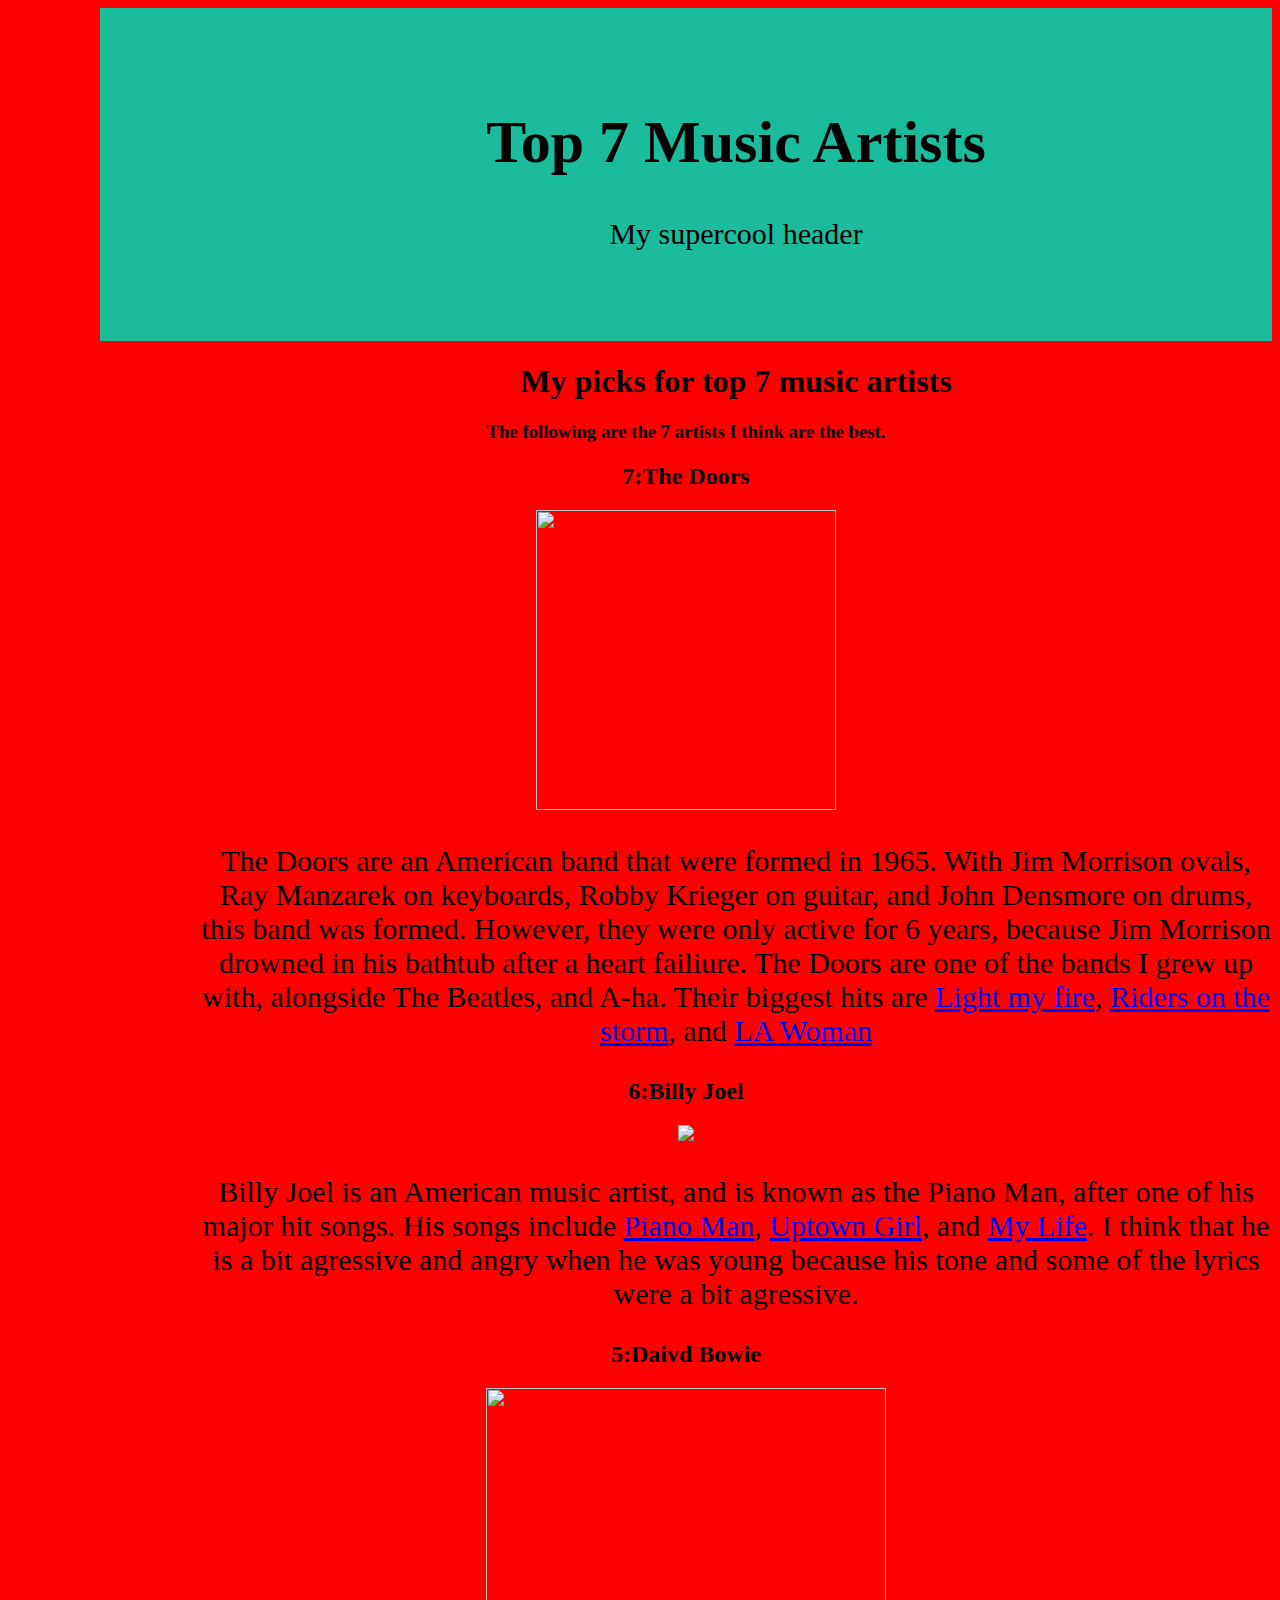
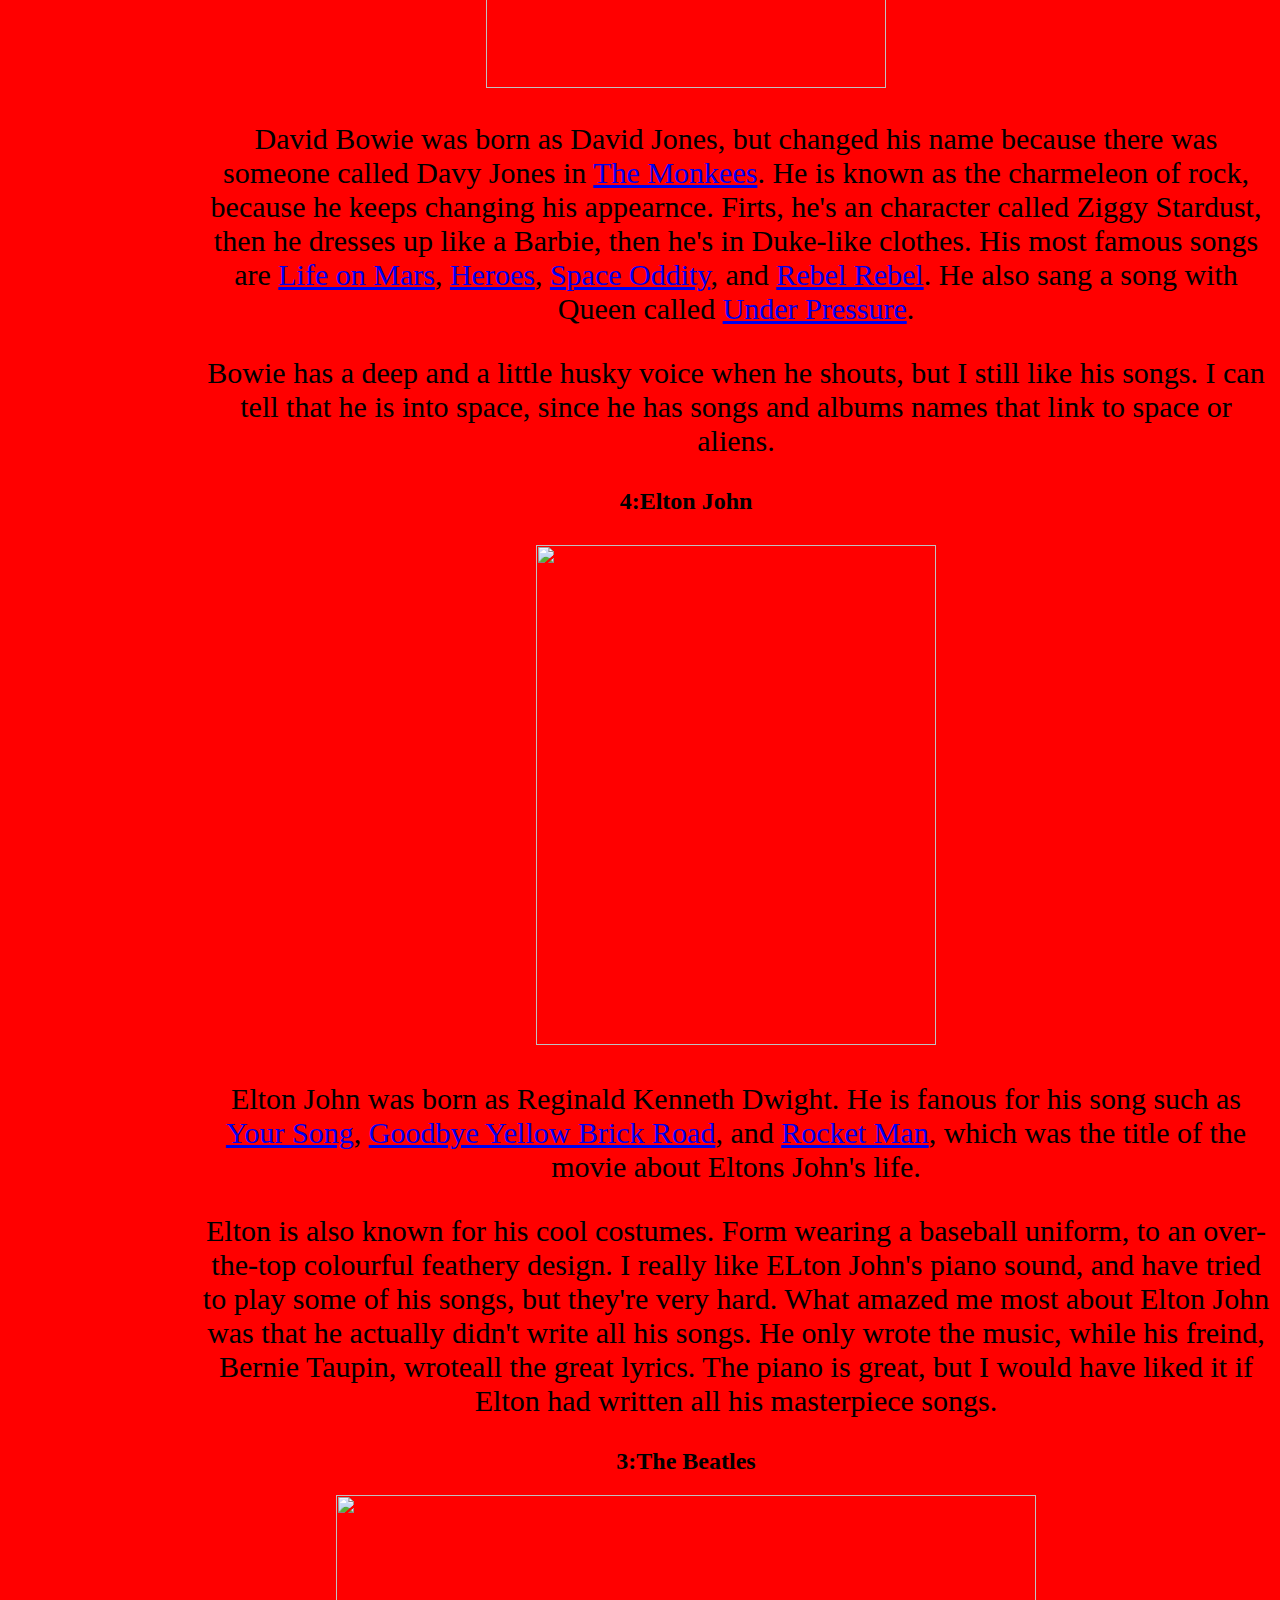
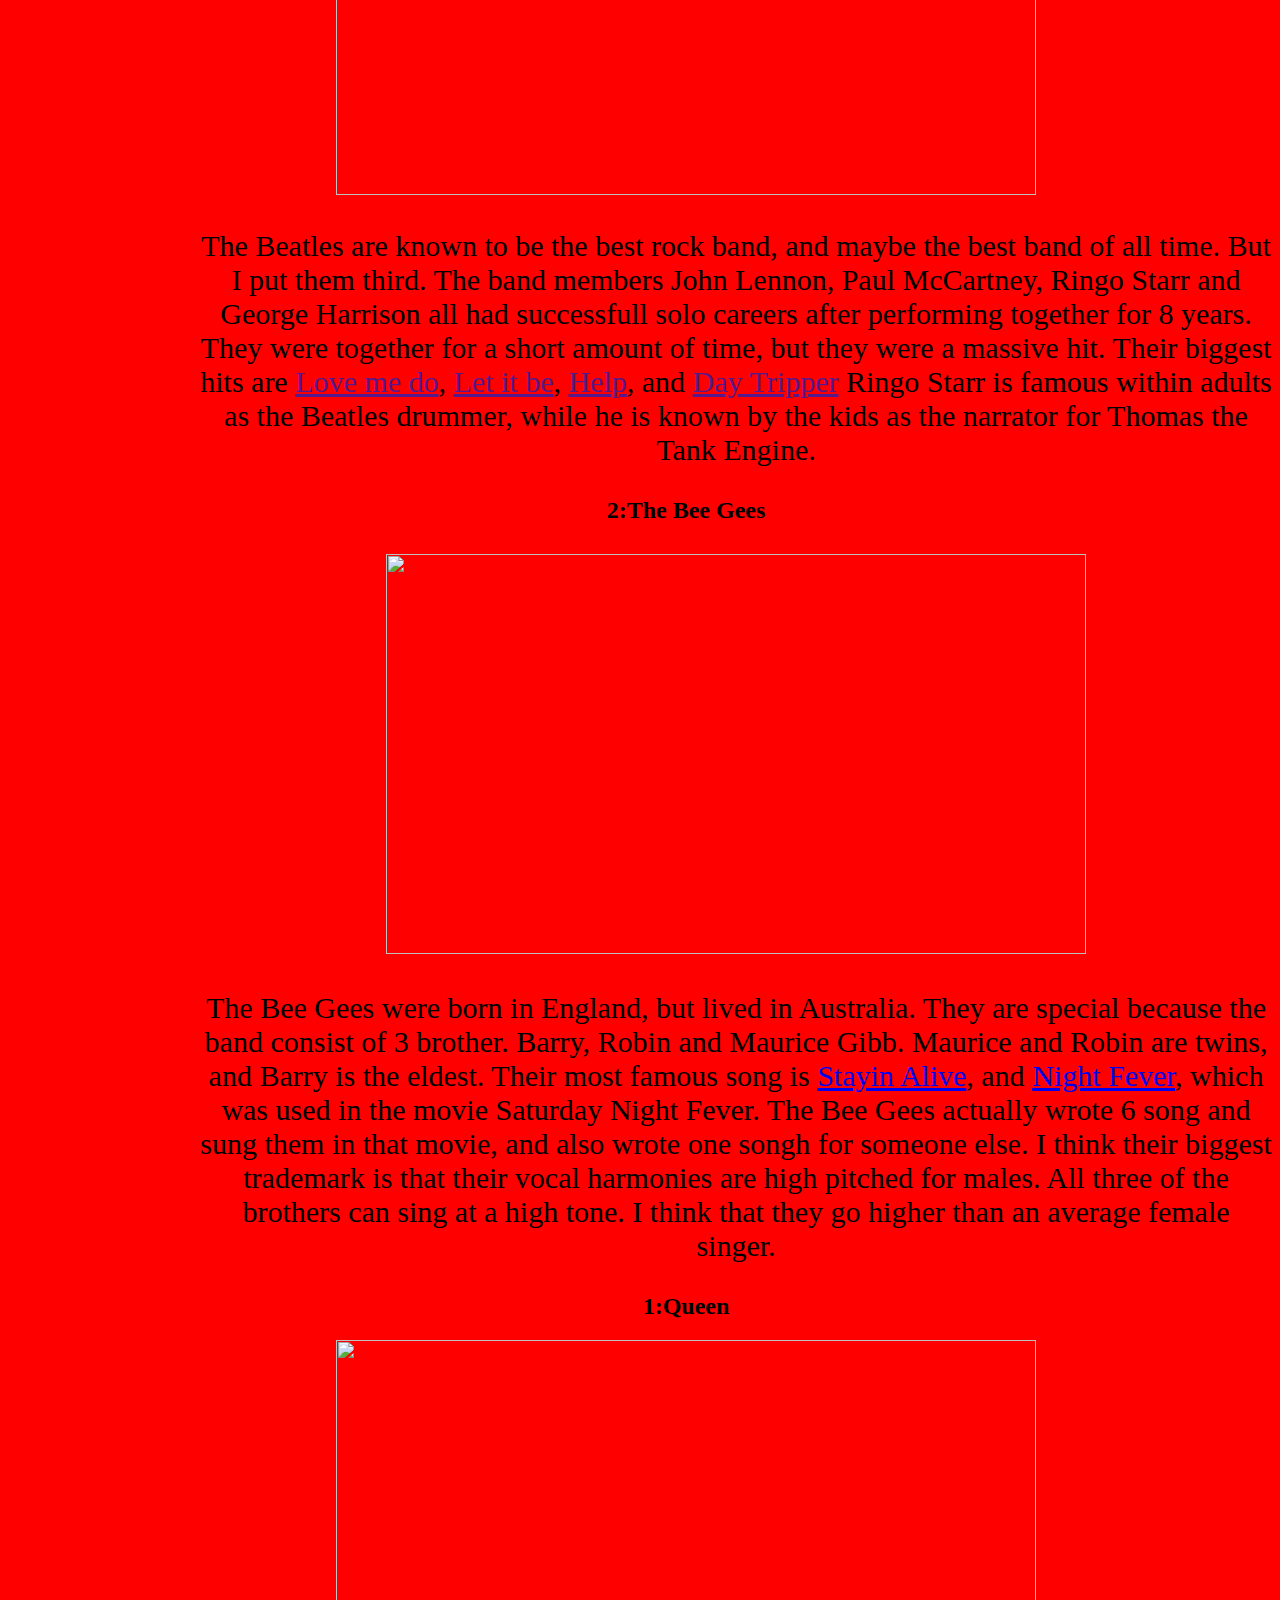
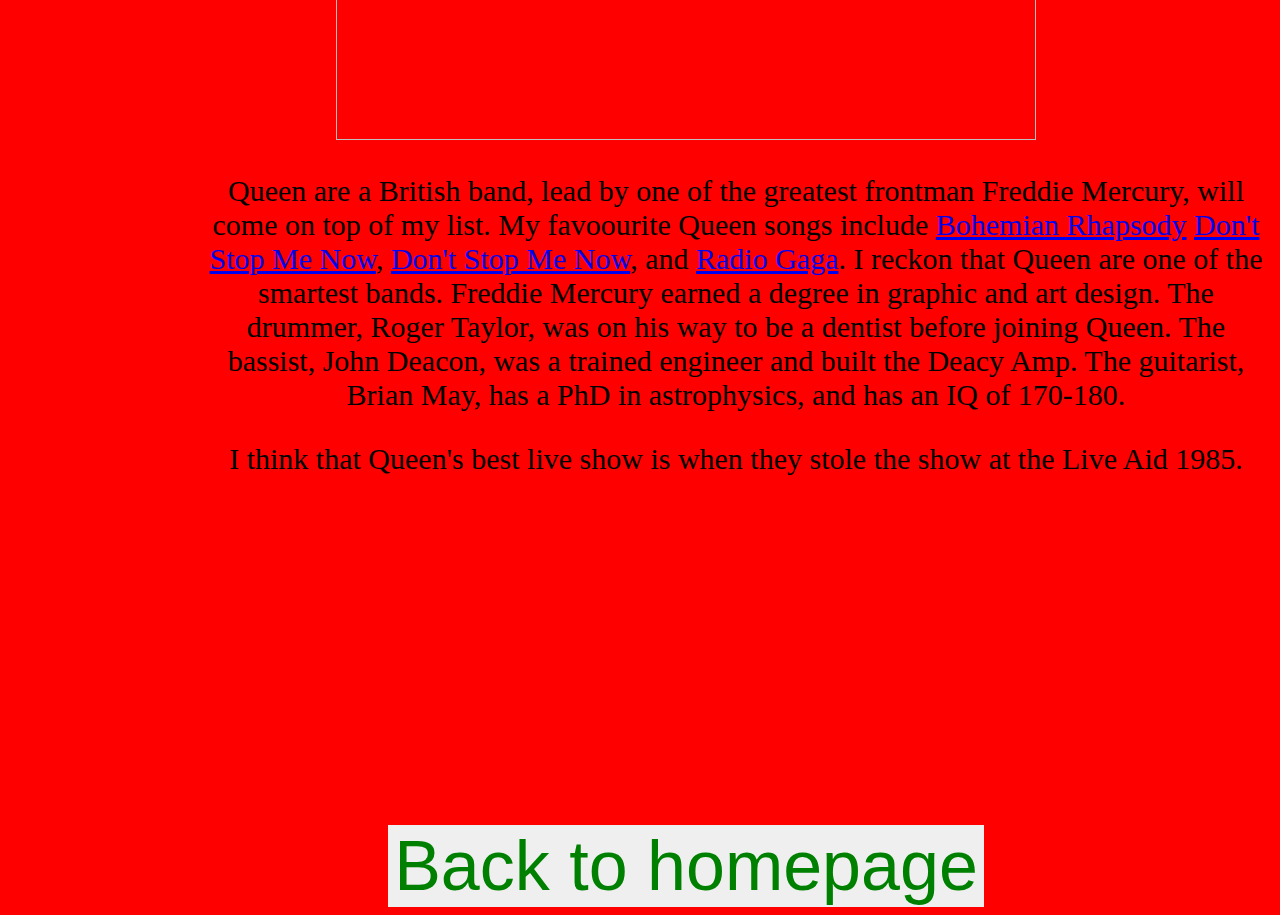
==== artists.html @ fadfc903 "Add files via upload" ====
<!doctype html>
<html> 
        <div class="header">
<h1>Top 7 Music Artists</h1>
<p>My supercool header</p>
</div>
    <head>
<link rel="stylesheet" href="style.css">

          <title>My Picks | Music Artists</title>
    </head>
<body>
  
    <h1>My picks for top 7 music artists</h1>
  
<h3>The following are the 7 artists I think are the best. </h3>

    
<h2><strong>7:The Doors</strong></h2>
    <img width=300 height=300 src="https://yt3.ggpht.com/ytc/AAUvwngvz0pbkq9667srlsZLH1PLZ0h2g7n62Js9HiHaeg=s900-c-k-c0x00ffffff-no-rj">
    <p>
        The Doors are an American band that were formed in 1965. With Jim Morrison ovals, Ray Manzarek on keyboards, Robby Krieger on guitar, and John Densmore on drums, this band was formed. However, they were only active for 6 years, because Jim Morrison drowned in his bathtub after a heart failiure. The Doors are one of the bands I grew up with, alongside The Beatles, and A-ha.
    Their biggest hits are 
    <a href="https://www.youtube.com/watch?v=mbj1RFaoyLk" target="_blank">Light my fire</a>, 
    <a href="https://www.youtube.com/watch?v=mHvhFvhLc_A" target="_blank">Riders on the storm</a>, 
    and <a href="https://www.youtube.com/watch?v=vHXjcdNIN-Q" target="_blank">LA Woman</a>
    </p>
    
    
<h2><strong>6:Billy Joel</strong></h2>
    <img src="https://i.pinimg.com/originals/bb/5a/cd/bb5acdc03caf289cc28cd3280b84d70a.jpg">
    <p>
    Billy Joel is an American music artist, and is known as the Piano Man, after one of his major hit songs. 
        His songs include
        <a href="https://www.youtube.com/watch?v=P5yDZ-6bWn4" target="_blank">Piano Man</a>, 
                <a href="https://www.youtube.com/watch?v=hCuMWrfXG4E" target="_blank">Uptown Girl</a>, and
                <a href="https://www.youtube.com/watch?v=HVX80UpMPDI" target="_blank">My Life</a>.
        I think that he is a bit agressive and angry when he was young because his tone and some of the lyrics were a bit agressive.

    </p>
    
    
    <h2><strong>5:Daivd Bowie</strong></h2>
    <img width=400 height=300 src="https://e3.365dm.com/21/01/2048x1152/skynews-david-bowie-aladdin-sane_5228197.jpg">
    <p>
    David Bowie was born as David Jones, but changed his name because there was someone called Davy Jones in 
        <a href="https://en.wikipedia.org/wiki/The_Monkees">The Monkees</a>. He is known as the charmeleon of rock, because he keeps changing his appearnce. Firts, he's an character called Ziggy Stardust, then he dresses up like a Barbie, then he's in Duke-like clothes. His most famous songs are
        <a href="https://www.youtube.com/watch?v=AZKcl4-tcuo" target="_blank">Life on Mars</a>, 
        <a href="https://www.youtube.com/watch?v=lXgkuM2NhYI" target="_blank">Heroes</a>, 
             <a href="https://www.youtube.com/watch?v=iYYRH4apXDo" target="_blank">Space Oddity</a>, 
        and <a href="https://www.youtube.com/watch?v=Vy-rvsHsi1o" target="_blank">Rebel Rebel</a>.
        He also sang a song with Queen called <a href="https://www.youtube.com/watch?v=YoDh_gHDvkk" target="_blank">Under Pressure</a>.
    </p>
    
<p>Bowie has a deep and a little husky voice when he shouts, but I still like his songs. I can tell that he is into space, since he has songs and albums names that link to space or aliens.</p>
    
    
    
    
<h2><strong>4:Elton John</strong></h2>
    <p>
        <img width=400 height=500 src="https://i.dailymail.co.uk/1s/2019/10/07/21/19411824-0-image-m-17_1570478581368.jpg">
             </p>
        <p>
    Elton John was born as Reginald Kenneth Dwight. He is fanous for his song such as 
    <a href="https://www.youtube.com/watch?v=GlPlfCy1urI" target="_blank">Your Song</a>, 
    <a href="https://www.youtube.com/watch?v=RZ3Bb4UsXhU" target="_blank">Goodbye Yellow Brick Road</a>, 
    and <a href="https://www.youtube.com/watch?v=DtVBCG6ThDk" target="_blank">Rocket Man</a>, which was the title of the movie about Eltons John's life. 
    </p>
    <p>
    Elton is also known for his cool costumes. Form wearing a baseball uniform, to an over-the-top colourful feathery design. 
        I really like ELton John's piano sound, and have tried to play some of his songs, but they're very hard. What amazed me most about Elton John was that he actually didn't write all his songs. He only wrote the music, while his freind, Bernie Taupin, wroteall the great lyrics. The piano is great, but I would have liked it if Elton had written all his masterpiece songs.
    </p>
         
         
         
         
         

<h2><strong>3:The Beatles</strong></h2>
    <img width=700 height=300 src="https://cdn.aarp.net/content/dam/aarp/entertainment/music/2014-01/740-beatles-ed-sullivan-show-perform.imgcache.rev0bebe49464331487ae3ce4fff2ef707b.jpg">
    <p> The Beatles are known to be the best rock band, and maybe the best band of all time. But I put them third. 
    The band members John Lennon, Paul McCartney, Ringo Starr and George Harrison all had successfull solo careers after performing together for 8 years. They were together for a short amount of time, but they were a massive hit. Their biggest hits are 
        <a href="">Love me do</a>, 
        <a href="">Let it be</a>, 
        <a href="">Help</a>, 
        and <a href="">Day Tripper</a>
        Ringo Starr is famous within adults as the Beatles drummer, while he is known by the kids as the narrator for Thomas the Tank Engine.
    </p>
  
   
   
    
    
  
<h2><strong>2:The Bee Gees</strong></h2>
    <p>
    <img width=700 height=400 src="http://static.tvtropes.org/pmwiki/pub/images/Bee-Gees_l_4711.jpg">
    </p>
    <p>The Bee Gees were born in England, but lived in Australia. They are special because the band consist of 3 brother. Barry, Robin and Maurice Gibb. Maurice and Robin are twins, and Barry is the eldest. Their most famous song is 
       <a  href="https://www.youtube.com/watch?v=I_izvAbhExY" target="_blank">Stayin Alive</a>, and        
        <a  href="https://www.youtube.com/watch?v=-ihs-vT9T3Q" target="_blank">Night Fever</a>, 
        which was used in the movie Saturday Night Fever. The Bee Gees actually wrote 6 song and sung them in that movie, and also wrote one songh for someone else. 
        I think their biggest trademark is that their vocal harmonies are high pitched for males. All three of the brothers can sing at a high tone. I think that they go higher than an average female singer. 
   </p>
    
    
    
<h2><strong>1:Queen</strong></h2>
    <img width=700 height=400 src="https://img.culturacolectiva.com/cdn-cgi/image/f=auto,w=1600,q=80,fit=contain/content/2017/05/encouraging-queen-songs-band1.jpg">
    <p>
    Queen are a British band, lead by one of the greatest frontman Freddie Mercury, will come on top of my list. My favoourite Queen songs include 
    <a href="https://www.youtube.com/watch?v=fJ9rUzIMcZQ" target="_blank">Bohemian Rhapsody</a>
    <a href="https://www.youtube.com/watch?v=HgzGwKwLmgM" target="_blank">Don't Stop Me Now</a>, 
    <a href="https://www.youtube.com/watch?v=HgzGwKwLmgM" target="_blank">Don't Stop Me Now</a>, and
    <a href="https://www.youtube.com/watch?v=azdwsXLmrHE" target="_blank">Radio Gaga</a>.
    I reckon that Queen are one of the smartest bands. Freddie Mercury earned a degree in graphic and art design. The drummer, Roger Taylor, was on his way to be a dentist before joining Queen. The bassist, John Deacon, was a trained engineer and built the Deacy Amp. The guitarist, Brian May, has a PhD in astrophysics, and has an IQ of 170-180.
    </p>
    <p>
    I think that Queen's best live show is when they stole the show at the Live Aid 1985. 
          </p>
      <iframe width="560" height="315" src="https://www.youtube.com/embed/EjXetWK-Ur8" title="YouTube video player" frameborder="0" allow="accelerometer; autoplay; clipboard-write; encrypted-media; gyroscope; picture-in-picture" allowfullscreen></iframe>
        <br>
     <a href="about-us.html">
    <button class="button1">Back to homepage</button>
    </a>
    
    </body>
    
</html>
---- style.css ----
body {
  background-color: red;
}

h1 {
  color: black;
    text-align:center;
  margin-left: 100px;
}

p {
  color: black;
    text-align:center;
  margin-left: 100px;
    font-size: 30px;
}

body {
  color: black;
    text-align:center;
  margin-left: 100px;
}

button
{
    border:none;
    color:green;  
    font-size: 70px;
}

.header {
  padding: 60px;
  text-align: center;
  background: #1abc9c;
  color: white;
  font-size: 30px;
}
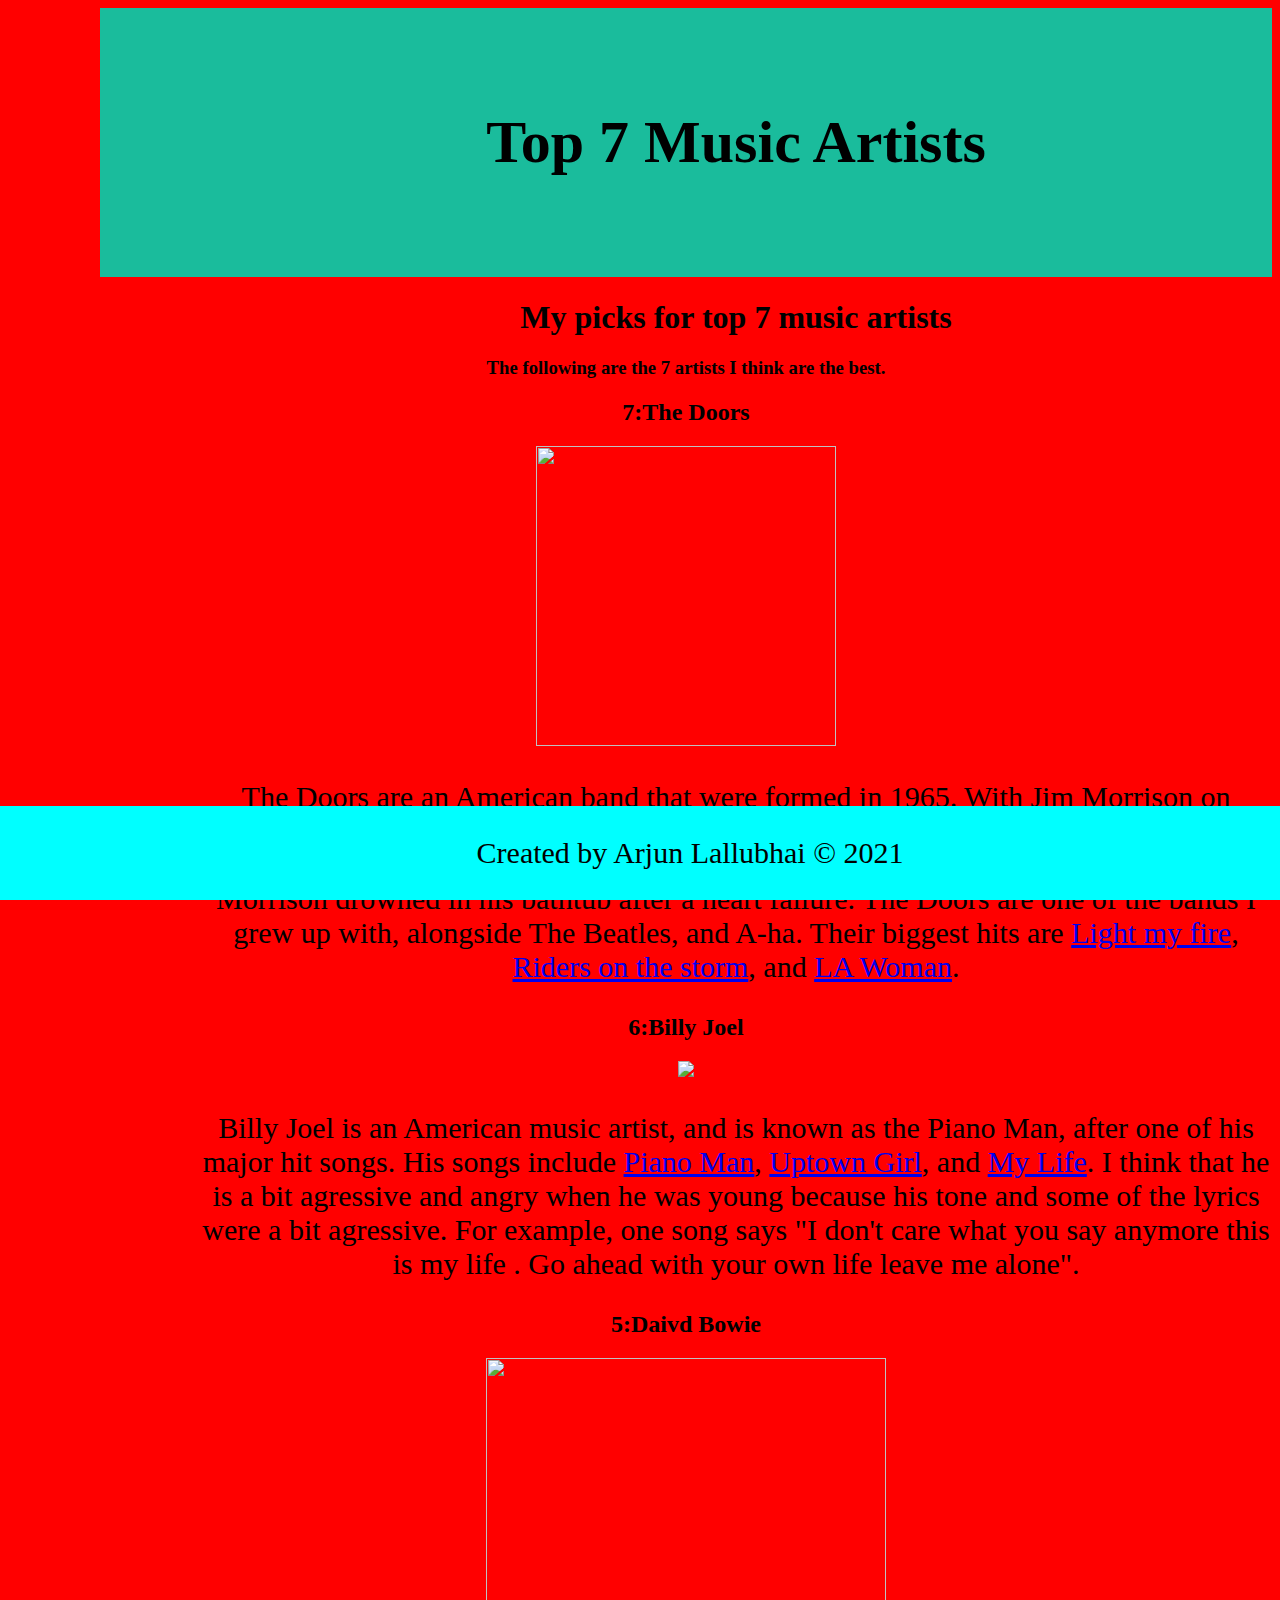
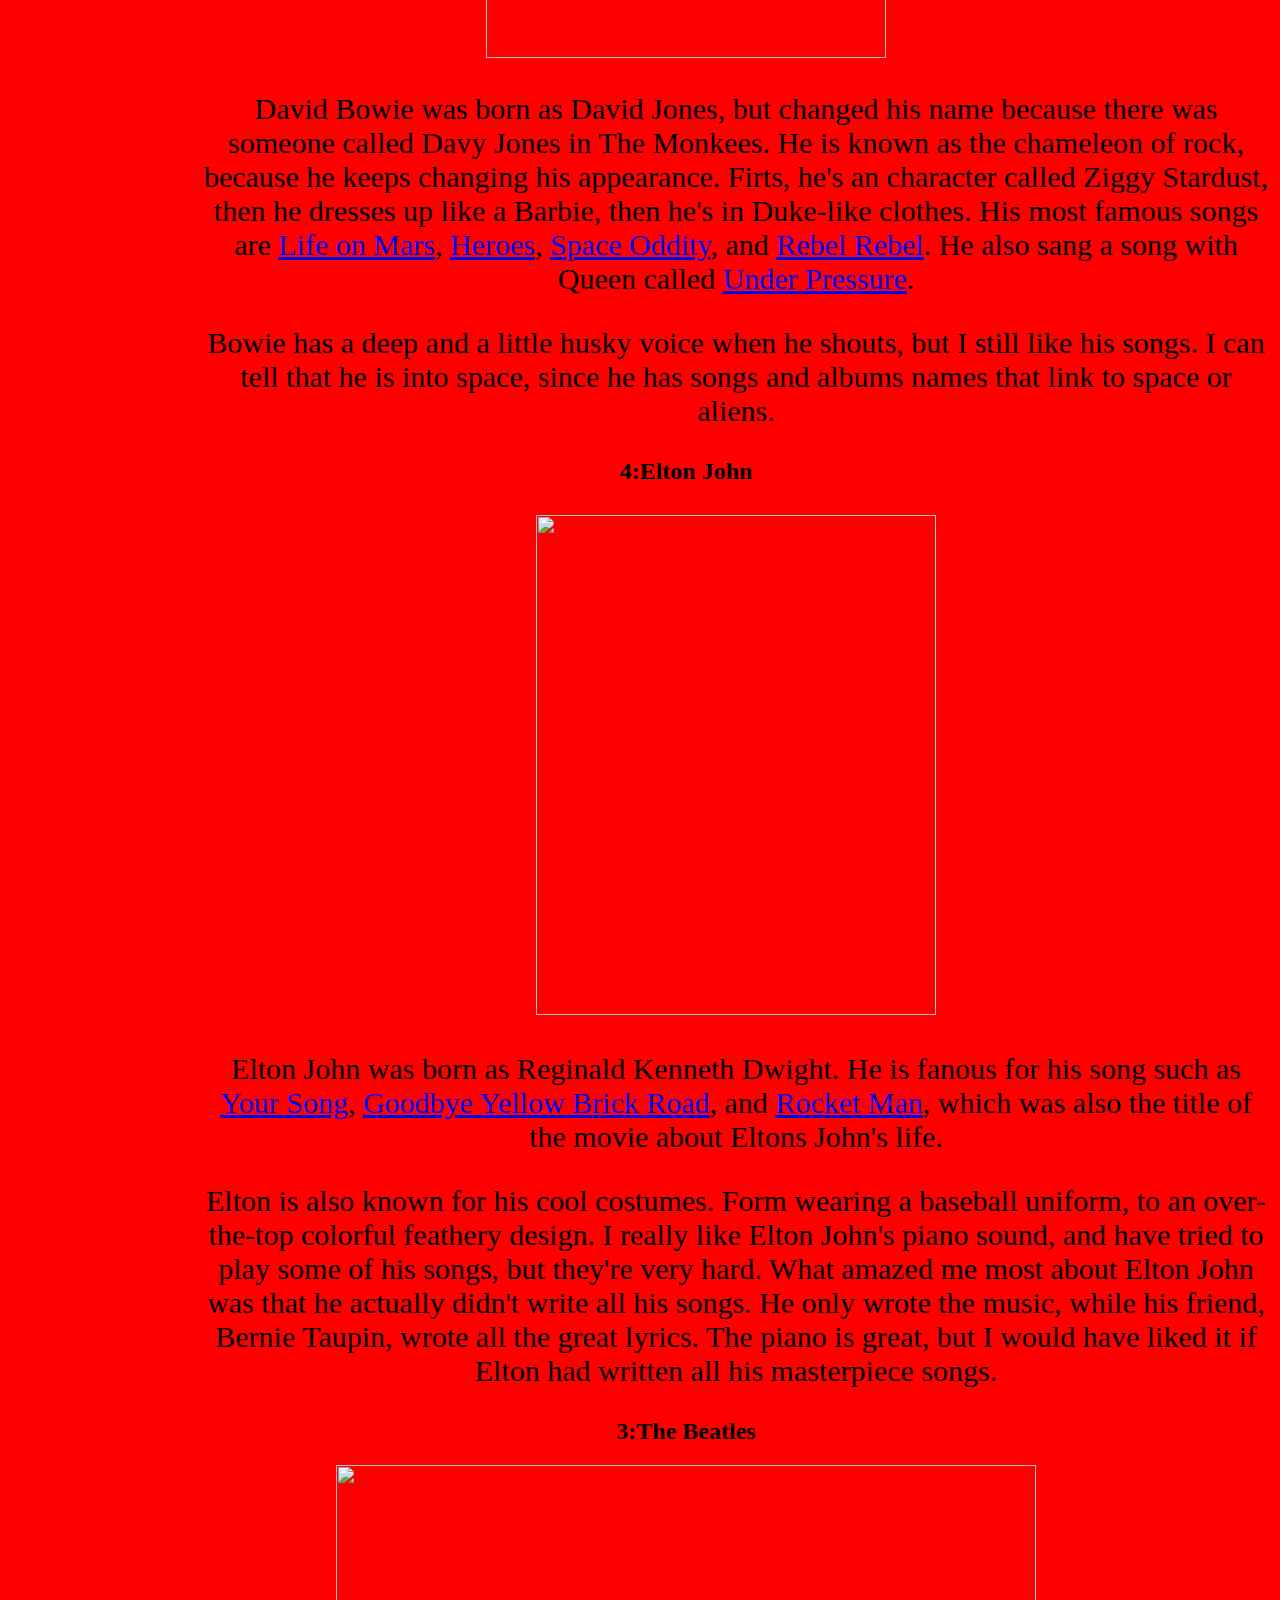
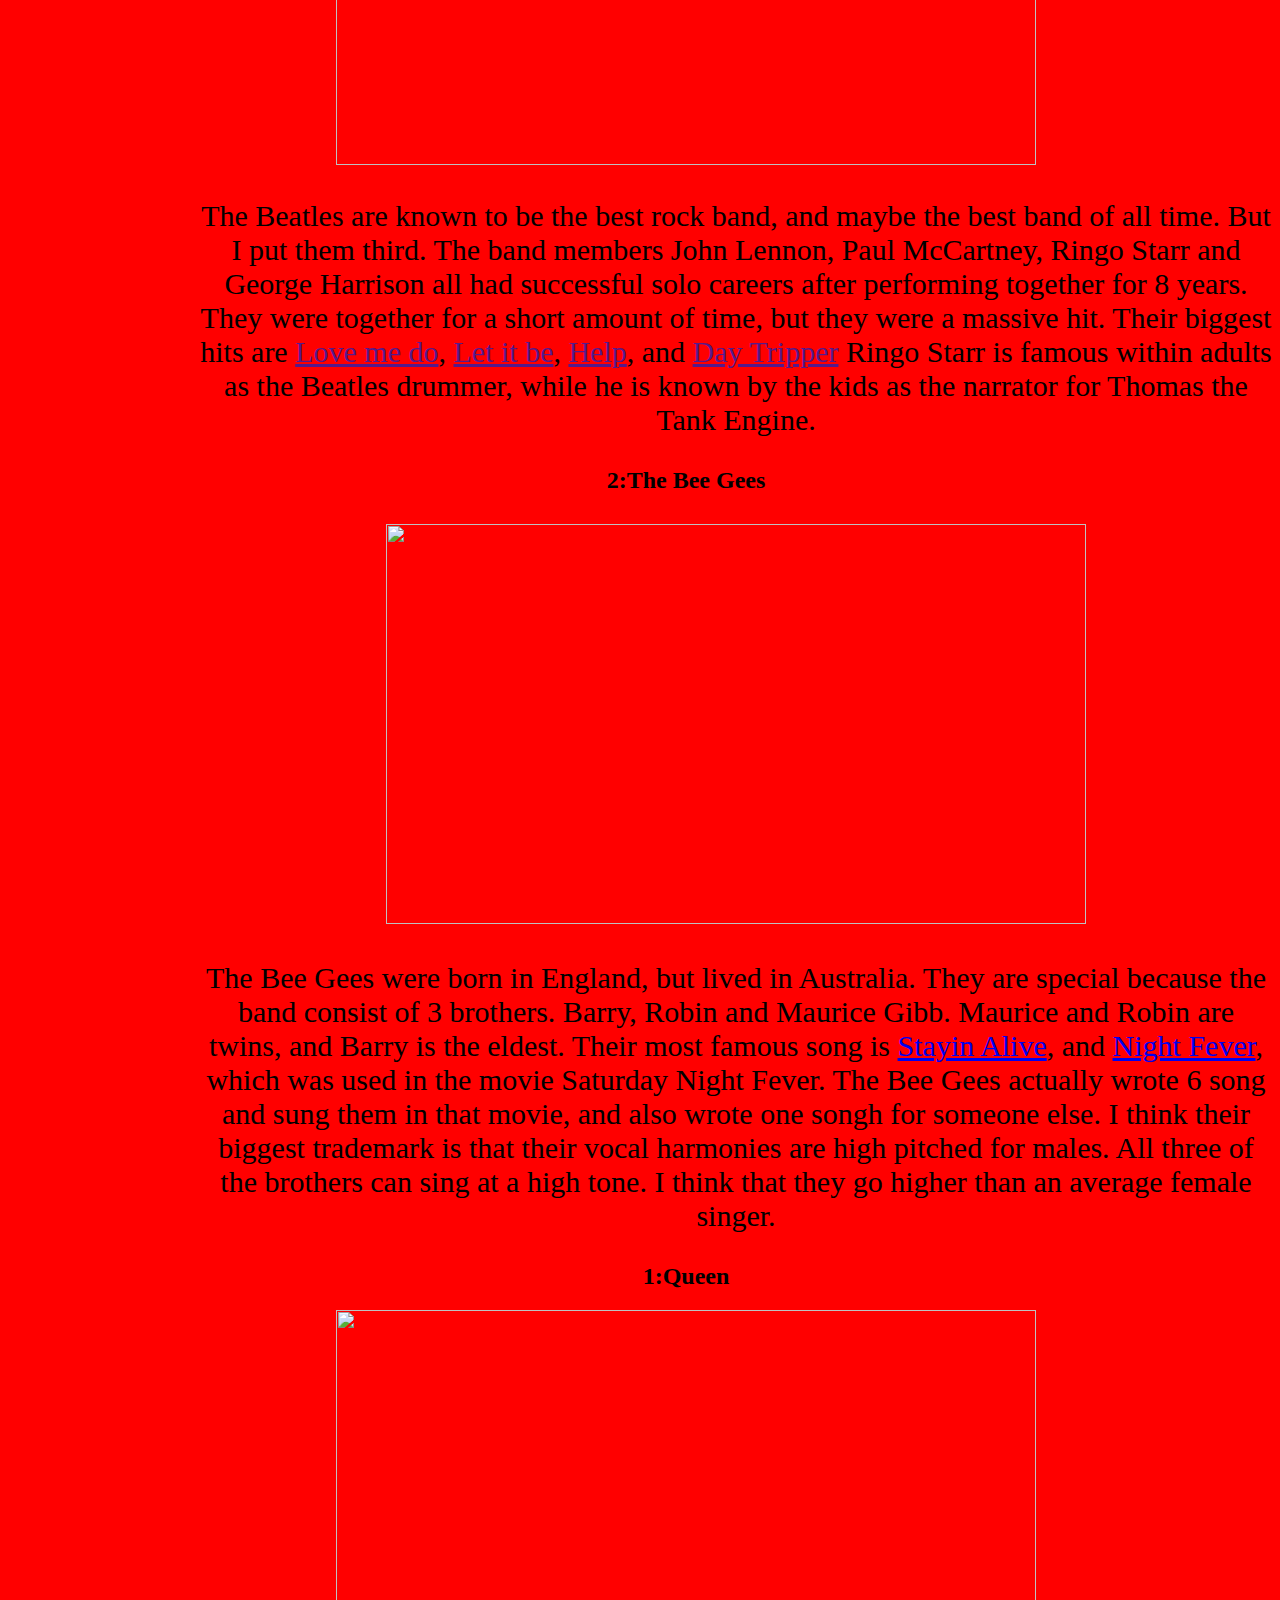
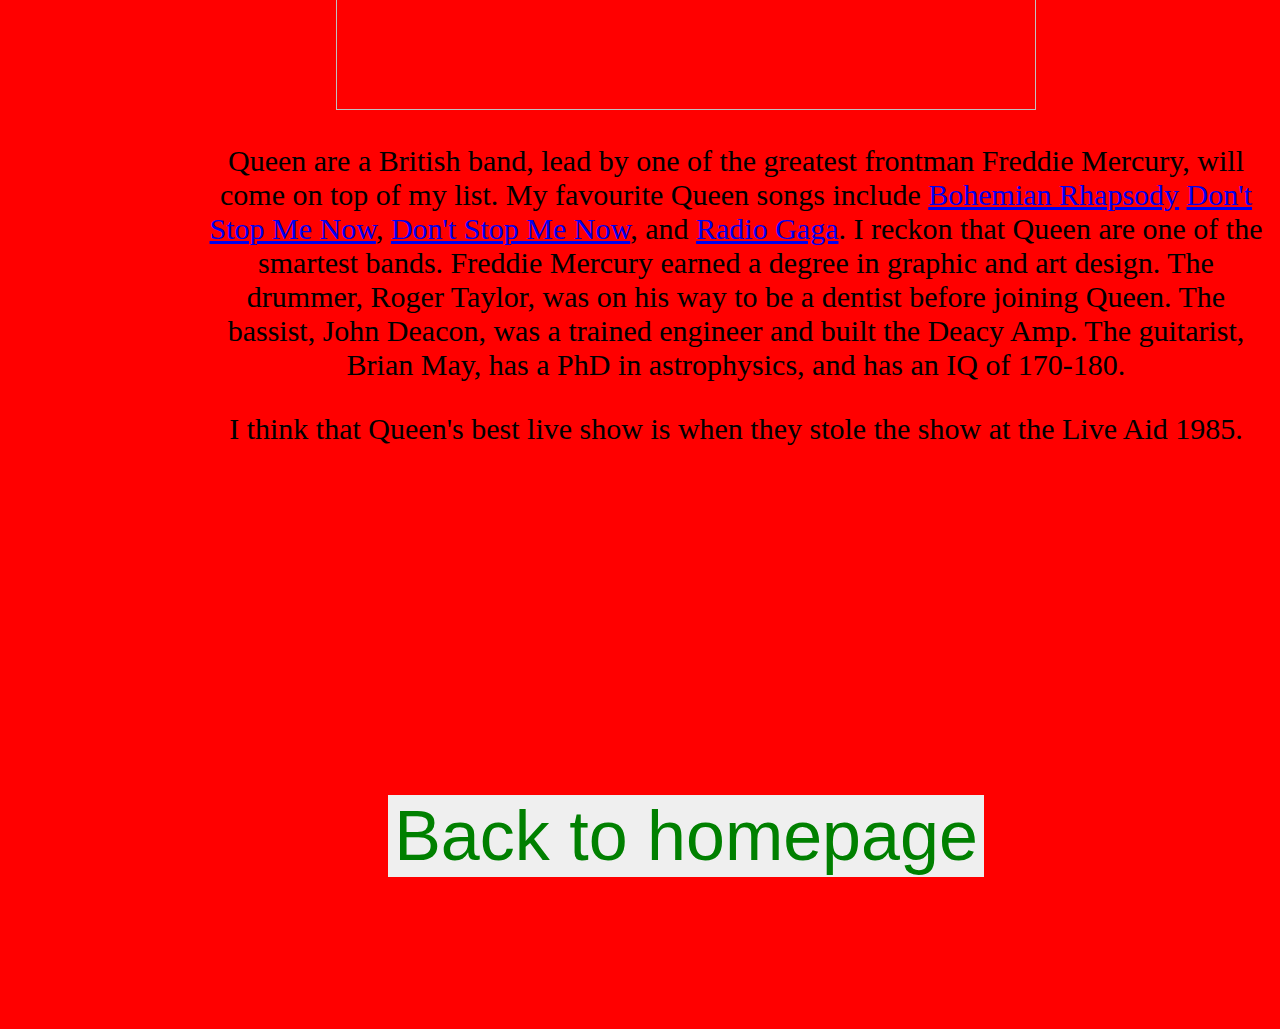
==== commit 46d55181: "Add files via upload" ====
--- a/artists.html
+++ b/artists.html
@@ -2,7 +2,6 @@
 <html> 
         <div class="header">
 <h1>Top 7 Music Artists</h1>
-<p>My supercool header</p>
 </div>
     <head>
 <link rel="stylesheet" href="style.css">
@@ -19,11 +18,11 @@
 <h2><strong>7:The Doors</strong></h2>
     <img width=300 height=300 src="https://yt3.ggpht.com/ytc/AAUvwngvz0pbkq9667srlsZLH1PLZ0h2g7n62Js9HiHaeg=s900-c-k-c0x00ffffff-no-rj">
     <p>
-        The Doors are an American band that were formed in 1965. With Jim Morrison ovals, Ray Manzarek on keyboards, Robby Krieger on guitar, and John Densmore on drums, this band was formed. However, they were only active for 6 years, because Jim Morrison drowned in his bathtub after a heart failiure. The Doors are one of the bands I grew up with, alongside The Beatles, and A-ha.
+        The Doors are an American band that were formed in 1965. With Jim Morrison on vovals, Ray Manzarek on keyboards, Robby Krieger on guitar, and John Densmore on drums, this band was formed. However, they were only active for 6 years, because Jim Morrison drowned in his bathtub after a heart failure. The Doors are one of the bands I grew up with, alongside The Beatles, and A-ha.
     Their biggest hits are 
     <a href="https://www.youtube.com/watch?v=mbj1RFaoyLk" target="_blank">Light my fire</a>, 
     <a href="https://www.youtube.com/watch?v=mHvhFvhLc_A" target="_blank">Riders on the storm</a>, 
-    and <a href="https://www.youtube.com/watch?v=vHXjcdNIN-Q" target="_blank">LA Woman</a>
+    and <a href="https://www.youtube.com/watch?v=vHXjcdNIN-Q" target="_blank">LA Woman</a>.
     </p>
     
     
@@ -35,7 +34,8 @@
         <a href="https://www.youtube.com/watch?v=P5yDZ-6bWn4" target="_blank">Piano Man</a>, 
                 <a href="https://www.youtube.com/watch?v=hCuMWrfXG4E" target="_blank">Uptown Girl</a>, and
                 <a href="https://www.youtube.com/watch?v=HVX80UpMPDI" target="_blank">My Life</a>.
-        I think that he is a bit agressive and angry when he was young because his tone and some of the lyrics were a bit agressive.
+        I think that he is a bit agressive and angry when he was young because his tone and some of the lyrics were a bit agressive. For example, one song says "I don't care what you say anymore this is my life
+. Go ahead with your own life leave me alone".
 
     </p>
     
@@ -43,8 +43,7 @@
     <h2><strong>5:Daivd Bowie</strong></h2>
     <img width=400 height=300 src="https://e3.365dm.com/21/01/2048x1152/skynews-david-bowie-aladdin-sane_5228197.jpg">
     <p>
-    David Bowie was born as David Jones, but changed his name because there was someone called Davy Jones in 
-        <a href="https://en.wikipedia.org/wiki/The_Monkees">The Monkees</a>. He is known as the charmeleon of rock, because he keeps changing his appearnce. Firts, he's an character called Ziggy Stardust, then he dresses up like a Barbie, then he's in Duke-like clothes. His most famous songs are
+  David Bowie was born as David Jones, but changed his name because there was someone called Davy Jones in The Monkees. He is known as the chameleon of rock, because he keeps changing his appearance. Firts, he's an character called Ziggy Stardust, then he dresses up like a Barbie, then he's in Duke-like clothes. His most famous songs are
         <a href="https://www.youtube.com/watch?v=AZKcl4-tcuo" target="_blank">Life on Mars</a>, 
         <a href="https://www.youtube.com/watch?v=lXgkuM2NhYI" target="_blank">Heroes</a>, 
              <a href="https://www.youtube.com/watch?v=iYYRH4apXDo" target="_blank">Space Oddity</a>, 
@@ -65,11 +64,10 @@
     Elton John was born as Reginald Kenneth Dwight. He is fanous for his song such as 
     <a href="https://www.youtube.com/watch?v=GlPlfCy1urI" target="_blank">Your Song</a>, 
     <a href="https://www.youtube.com/watch?v=RZ3Bb4UsXhU" target="_blank">Goodbye Yellow Brick Road</a>, 
-    and <a href="https://www.youtube.com/watch?v=DtVBCG6ThDk" target="_blank">Rocket Man</a>, which was the title of the movie about Eltons John's life. 
+    and <a href="https://www.youtube.com/watch?v=DtVBCG6ThDk" target="_blank">Rocket Man</a>, which was also the title of the movie about Eltons John's life. 
     </p>
     <p>
-    Elton is also known for his cool costumes. Form wearing a baseball uniform, to an over-the-top colourful feathery design. 
-        I really like ELton John's piano sound, and have tried to play some of his songs, but they're very hard. What amazed me most about Elton John was that he actually didn't write all his songs. He only wrote the music, while his freind, Bernie Taupin, wroteall the great lyrics. The piano is great, but I would have liked it if Elton had written all his masterpiece songs.
+    Elton is also known for his cool costumes. Form wearing a baseball uniform, to an over-the-top colorful feathery design. I really like Elton John's piano sound, and have tried to play some of his songs, but they're very hard. What amazed me most about Elton John was that he actually didn't write all his songs. He only wrote the music, while his friend, Bernie Taupin, wrote all the great lyrics. The piano is great, but I would have liked it if Elton had written all his masterpiece songs.
     </p>
          
          
@@ -80,7 +78,7 @@
 <h2><strong>3:The Beatles</strong></h2>
     <img width=700 height=300 src="https://cdn.aarp.net/content/dam/aarp/entertainment/music/2014-01/740-beatles-ed-sullivan-show-perform.imgcache.rev0bebe49464331487ae3ce4fff2ef707b.jpg">
     <p> The Beatles are known to be the best rock band, and maybe the best band of all time. But I put them third. 
-    The band members John Lennon, Paul McCartney, Ringo Starr and George Harrison all had successfull solo careers after performing together for 8 years. They were together for a short amount of time, but they were a massive hit. Their biggest hits are 
+    The band members John Lennon, Paul McCartney, Ringo Starr and George Harrison all had successful solo careers after performing together for 8 years. They were together for a short amount of time, but they were a massive hit. Their biggest hits are 
         <a href="">Love me do</a>, 
         <a href="">Let it be</a>, 
         <a href="">Help</a>, 
@@ -97,7 +95,7 @@
     <p>
     <img width=700 height=400 src="http://static.tvtropes.org/pmwiki/pub/images/Bee-Gees_l_4711.jpg">
     </p>
-    <p>The Bee Gees were born in England, but lived in Australia. They are special because the band consist of 3 brother. Barry, Robin and Maurice Gibb. Maurice and Robin are twins, and Barry is the eldest. Their most famous song is 
+    <p>The Bee Gees were born in England, but lived in Australia. They are special because the band consist of 3 brothers. Barry, Robin and Maurice Gibb. Maurice and Robin are twins, and Barry is the eldest. Their most famous song is 
        <a  href="https://www.youtube.com/watch?v=I_izvAbhExY" target="_blank">Stayin Alive</a>, and        
         <a  href="https://www.youtube.com/watch?v=-ihs-vT9T3Q" target="_blank">Night Fever</a>, 
         which was used in the movie Saturday Night Fever. The Bee Gees actually wrote 6 song and sung them in that movie, and also wrote one songh for someone else. 
@@ -109,7 +107,7 @@
 <h2><strong>1:Queen</strong></h2>
     <img width=700 height=400 src="https://img.culturacolectiva.com/cdn-cgi/image/f=auto,w=1600,q=80,fit=contain/content/2017/05/encouraging-queen-songs-band1.jpg">
     <p>
-    Queen are a British band, lead by one of the greatest frontman Freddie Mercury, will come on top of my list. My favoourite Queen songs include 
+    Queen are a British band, lead by one of the greatest frontman Freddie Mercury, will come on top of my list. My favourite Queen songs include 
     <a href="https://www.youtube.com/watch?v=fJ9rUzIMcZQ" target="_blank">Bohemian Rhapsody</a>
     <a href="https://www.youtube.com/watch?v=HgzGwKwLmgM" target="_blank">Don't Stop Me Now</a>, 
     <a href="https://www.youtube.com/watch?v=HgzGwKwLmgM" target="_blank">Don't Stop Me Now</a>, and
@@ -124,7 +122,22 @@
      <a href="about-us.html">
     <button class="button1">Back to homepage</button>
     </a>
+        <br>
+     <br>
+     <br>
+     <br>
+    <br>
+     <br>
+     <br>
+    <br>
+     <br>
     
+    <div class="footer">
+<p>Created by Arjun Lallubhai © 2021</p>
+</div>
+    
+    
+
     </body>
     
 </html>
--- a/style.css
+++ b/style.css
@@ -36,4 +36,12 @@
   font-size: 30px;
 }   
 
-
+.footer{
+position: fixed;
+left: 0;
+bottom: 0;
+width: 100%;
+background-color: cyan;
+color: white;
+text-align: center;
+}
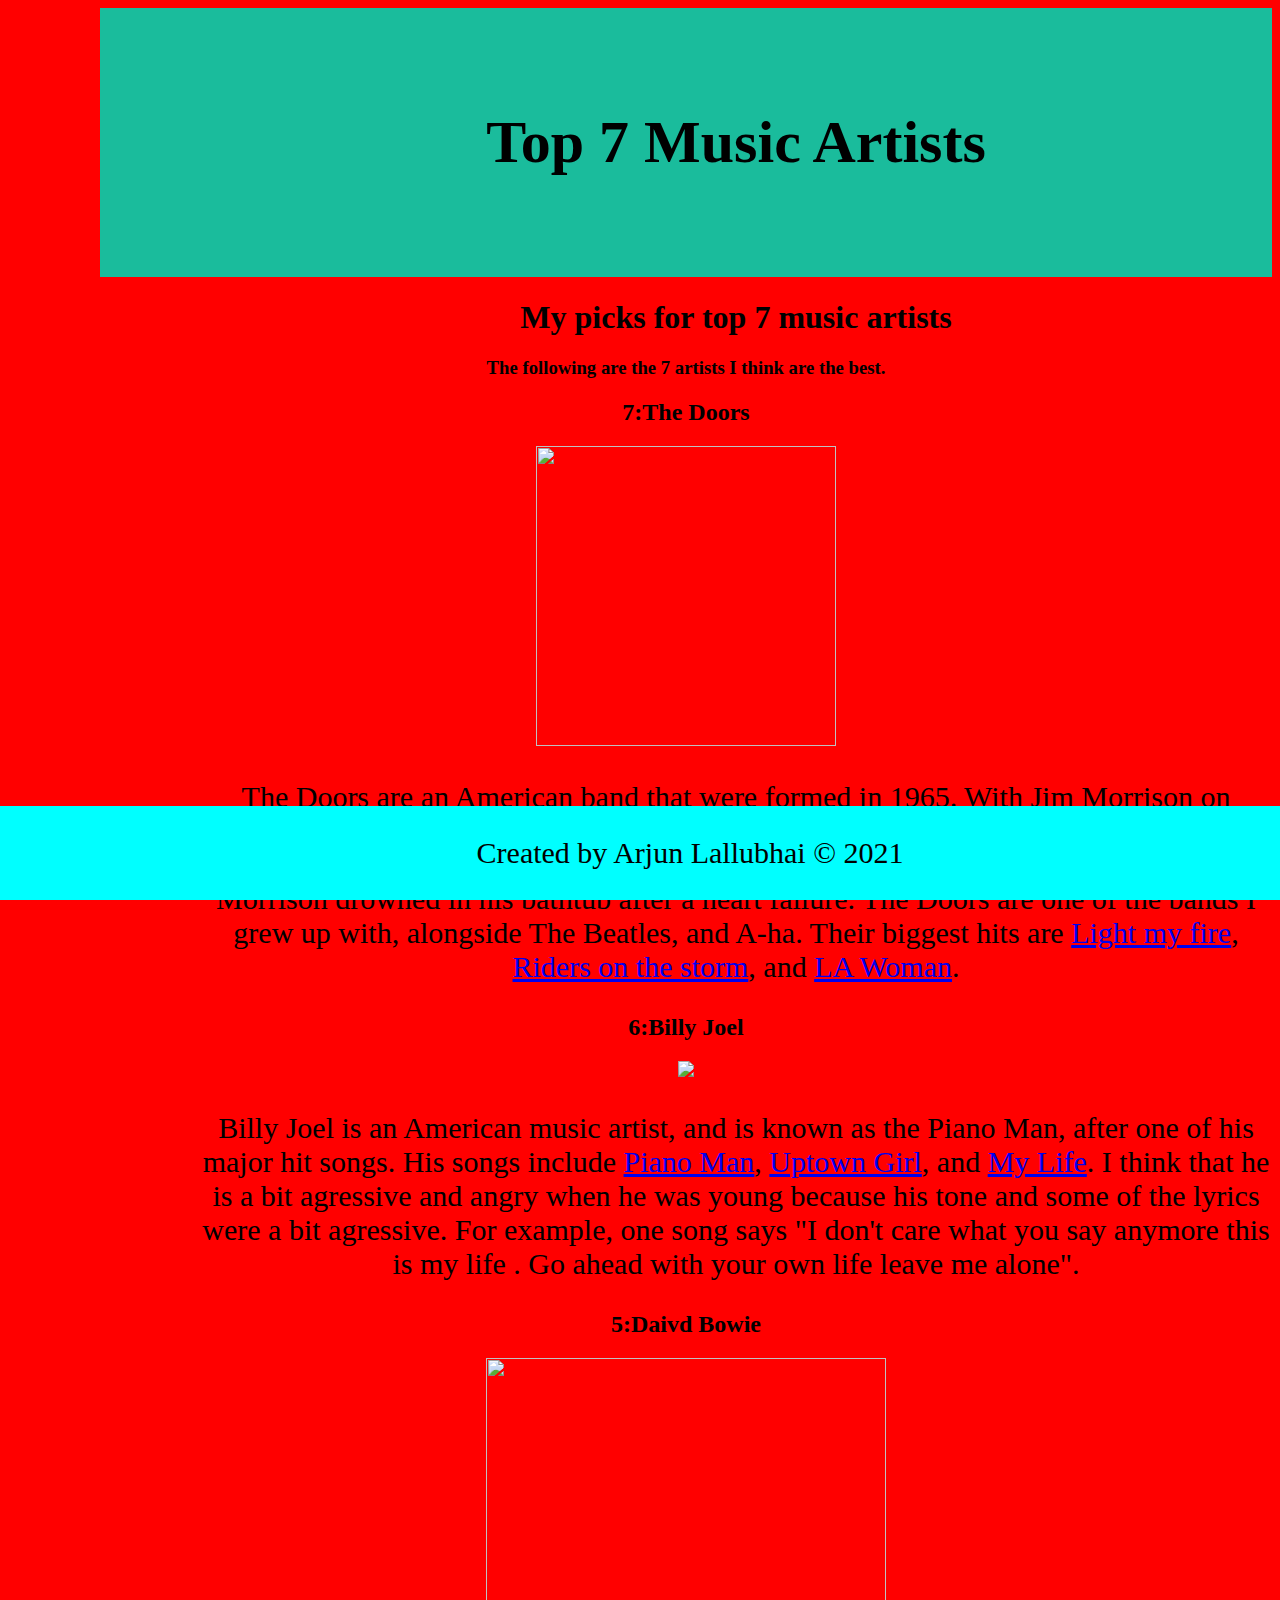
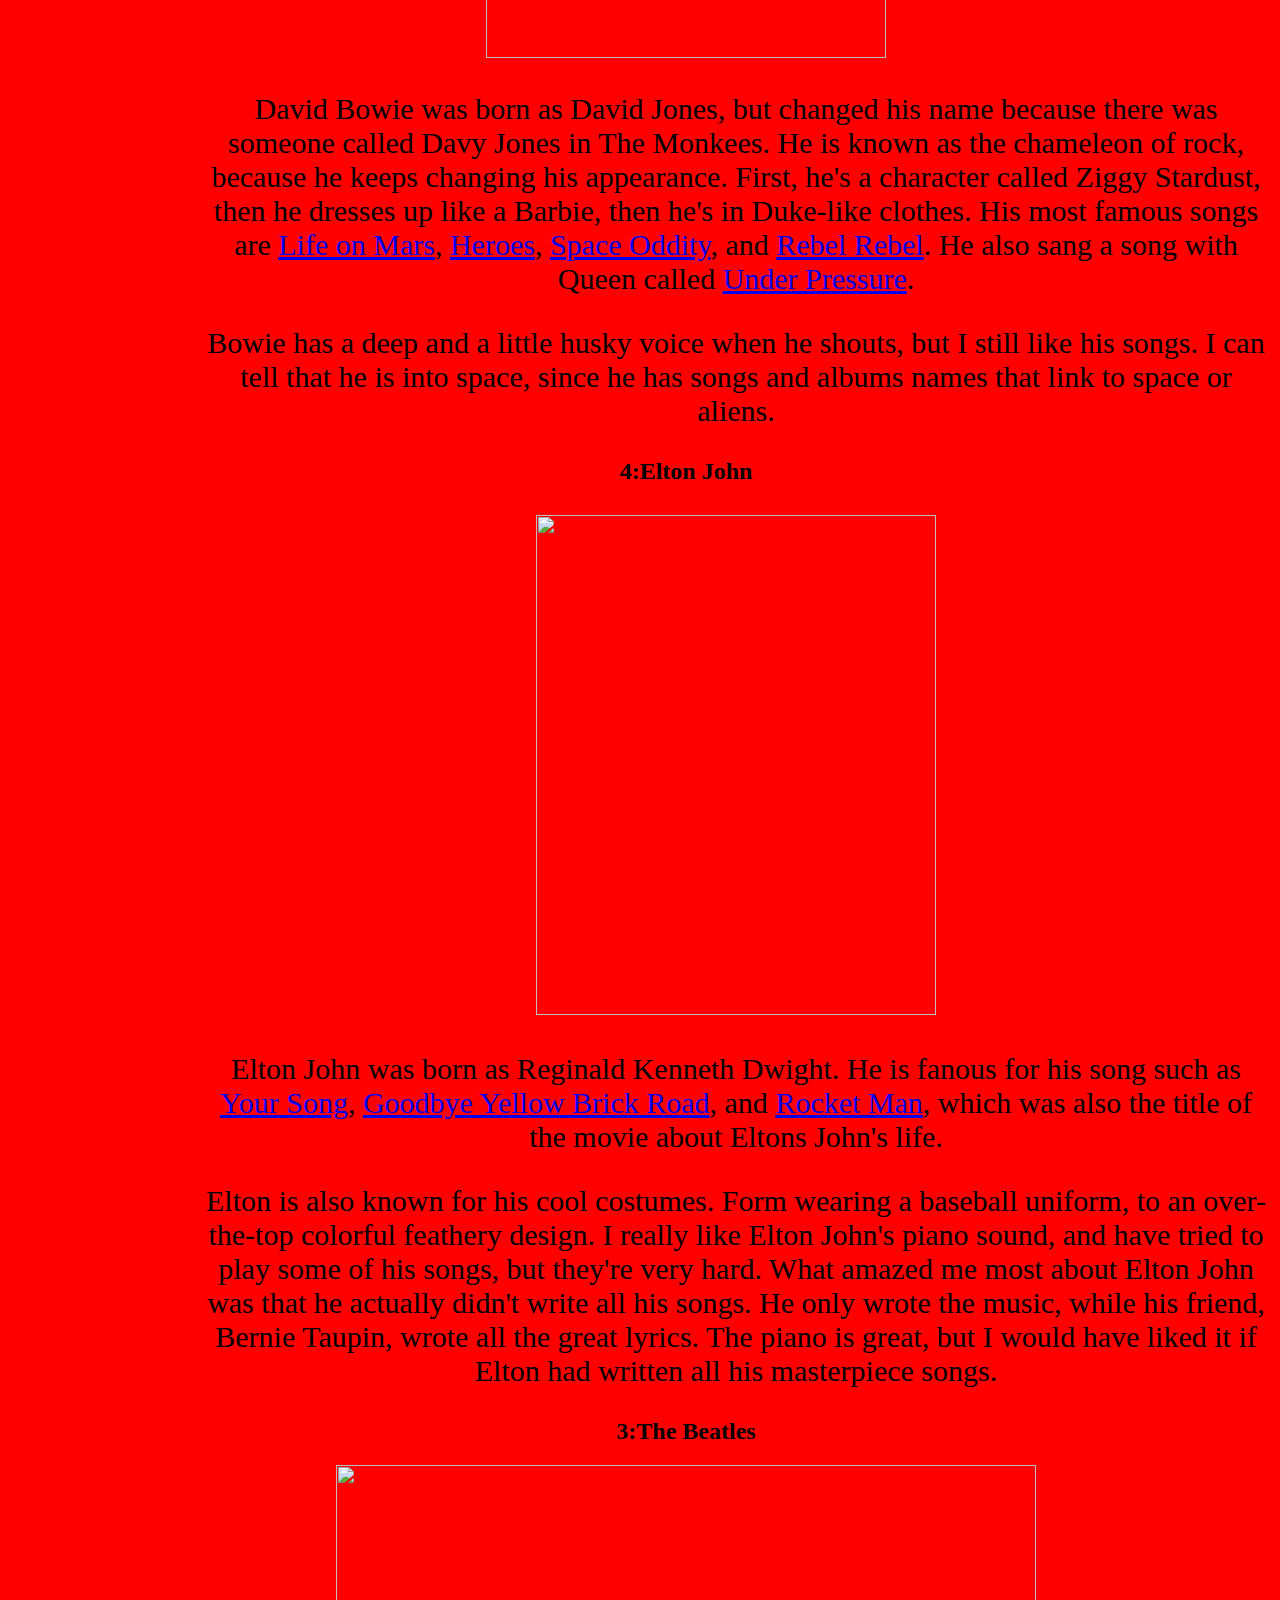
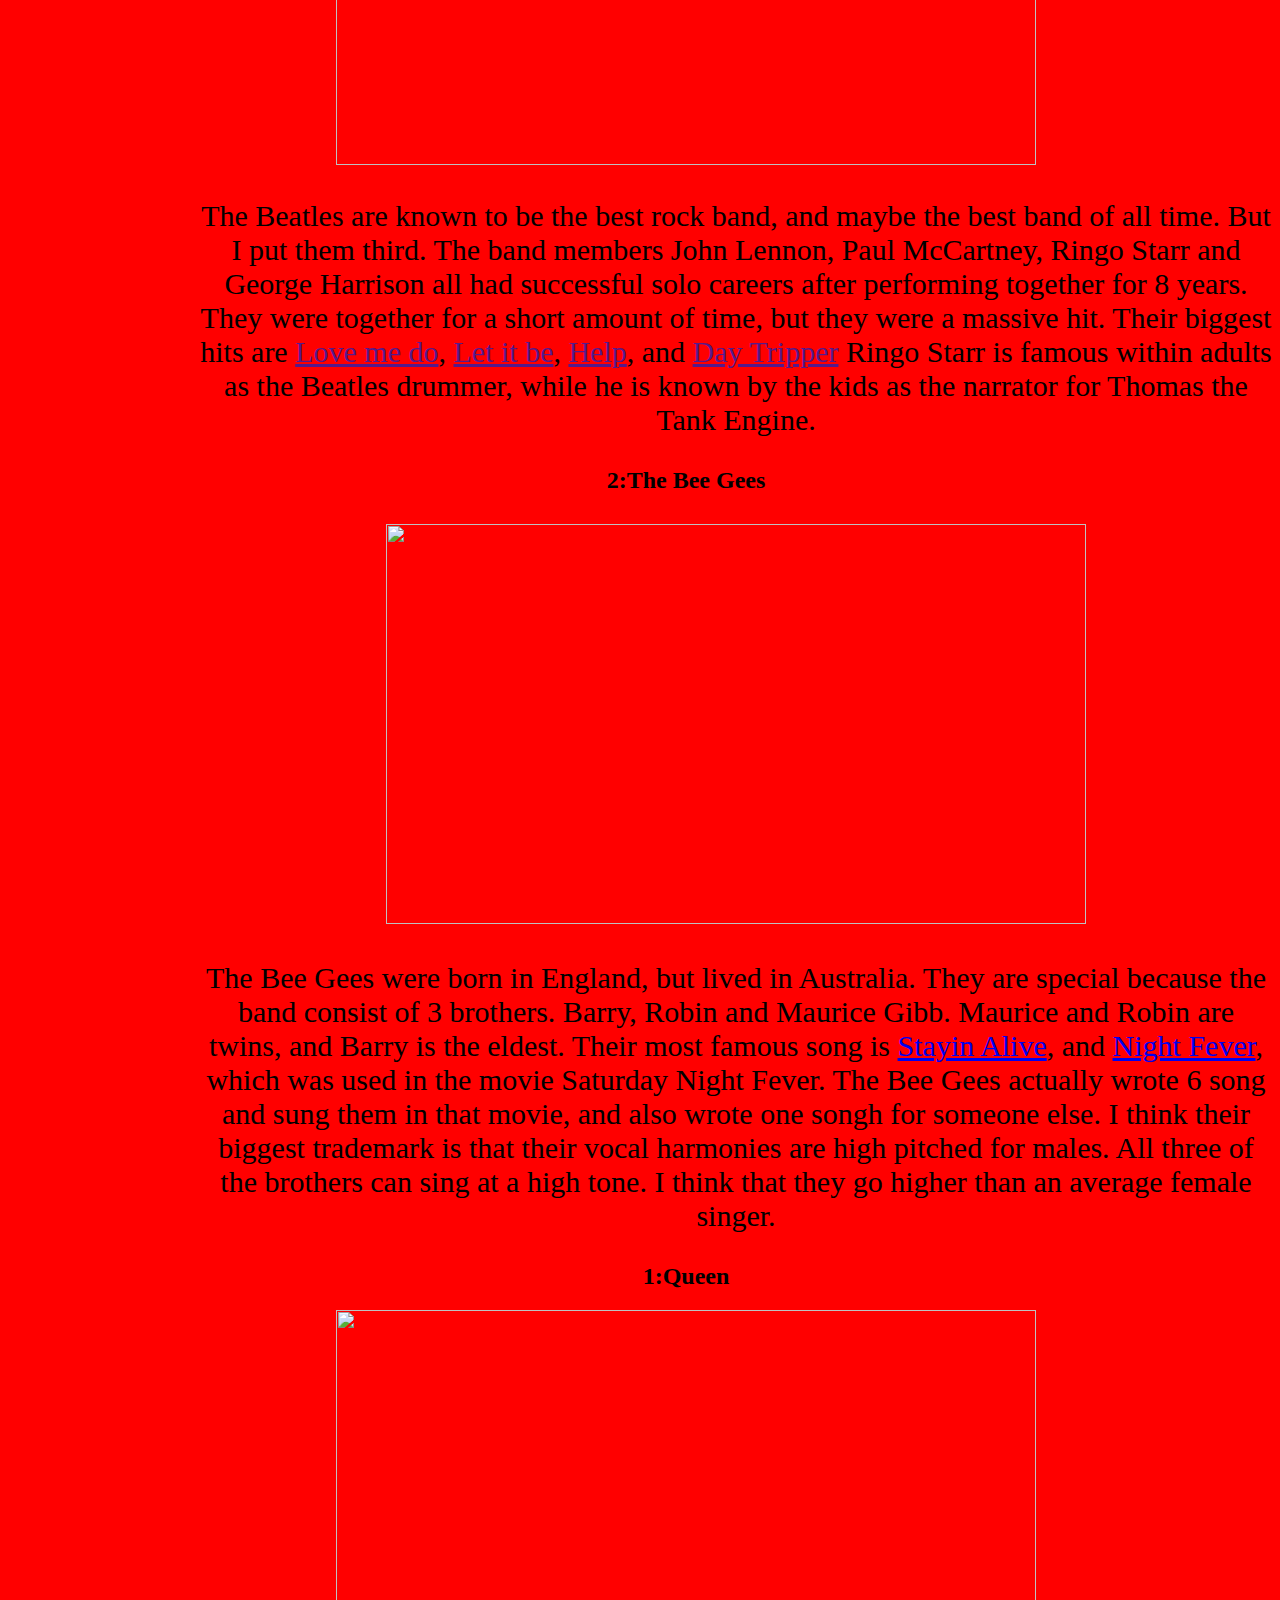
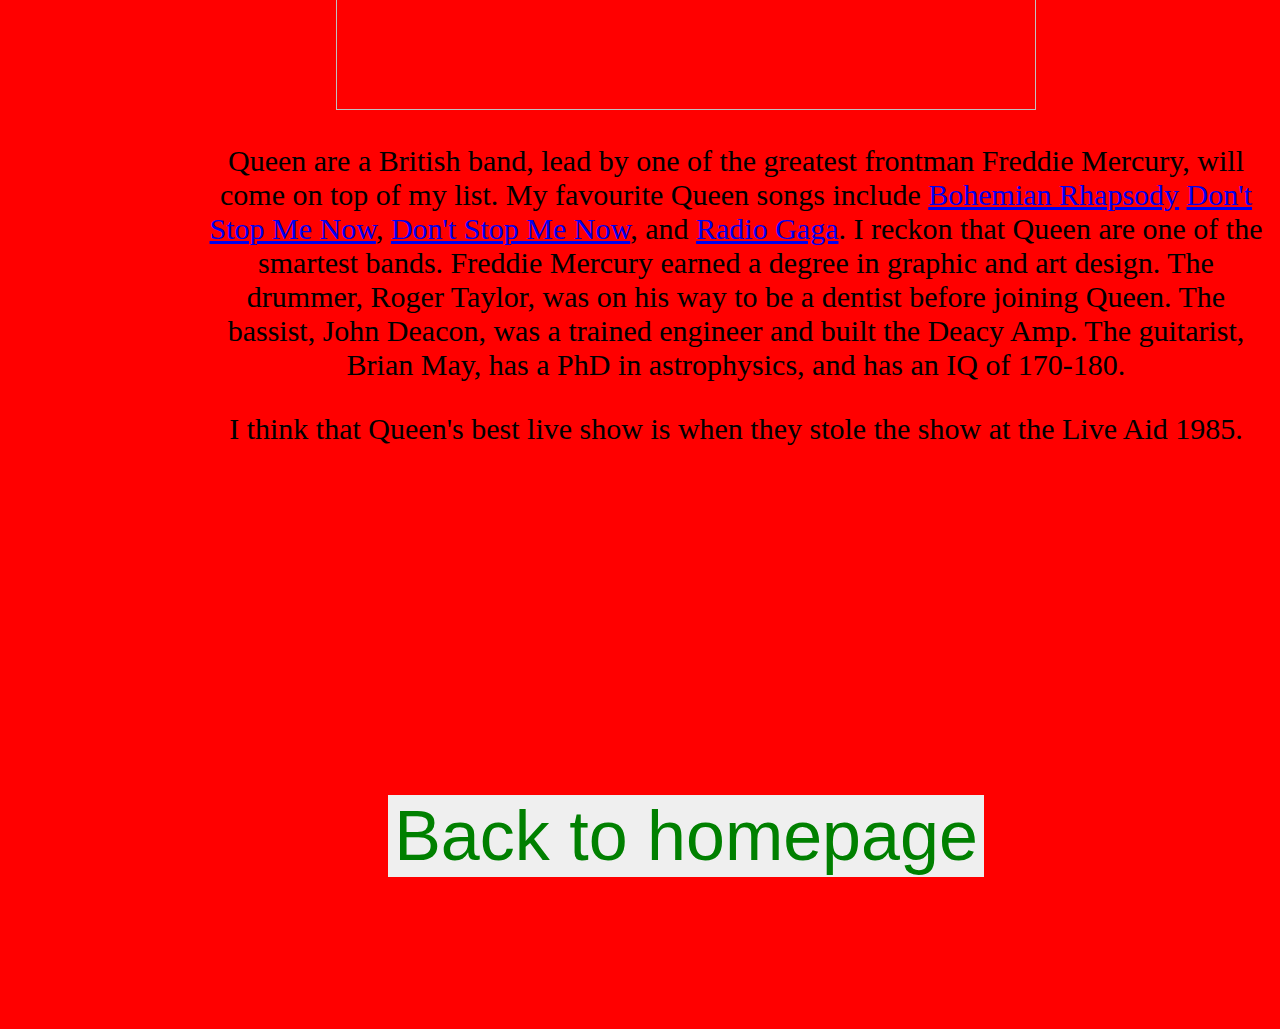
==== commit 6fe76483: "Update artists.html" ====
--- a/artists.html
+++ b/artists.html
@@ -43,7 +43,7 @@
     <h2><strong>5:Daivd Bowie</strong></h2>
     <img width=400 height=300 src="https://e3.365dm.com/21/01/2048x1152/skynews-david-bowie-aladdin-sane_5228197.jpg">
     <p>
-  David Bowie was born as David Jones, but changed his name because there was someone called Davy Jones in The Monkees. He is known as the chameleon of rock, because he keeps changing his appearance. Firts, he's an character called Ziggy Stardust, then he dresses up like a Barbie, then he's in Duke-like clothes. His most famous songs are
+  David Bowie was born as David Jones, but changed his name because there was someone called Davy Jones in The Monkees. He is known as the chameleon of rock, because he keeps changing his appearance. First, he's a character called Ziggy Stardust, then he dresses up like a Barbie, then he's in Duke-like clothes. His most famous songs are
         <a href="https://www.youtube.com/watch?v=AZKcl4-tcuo" target="_blank">Life on Mars</a>, 
         <a href="https://www.youtube.com/watch?v=lXgkuM2NhYI" target="_blank">Heroes</a>, 
              <a href="https://www.youtube.com/watch?v=iYYRH4apXDo" target="_blank">Space Oddity</a>, 
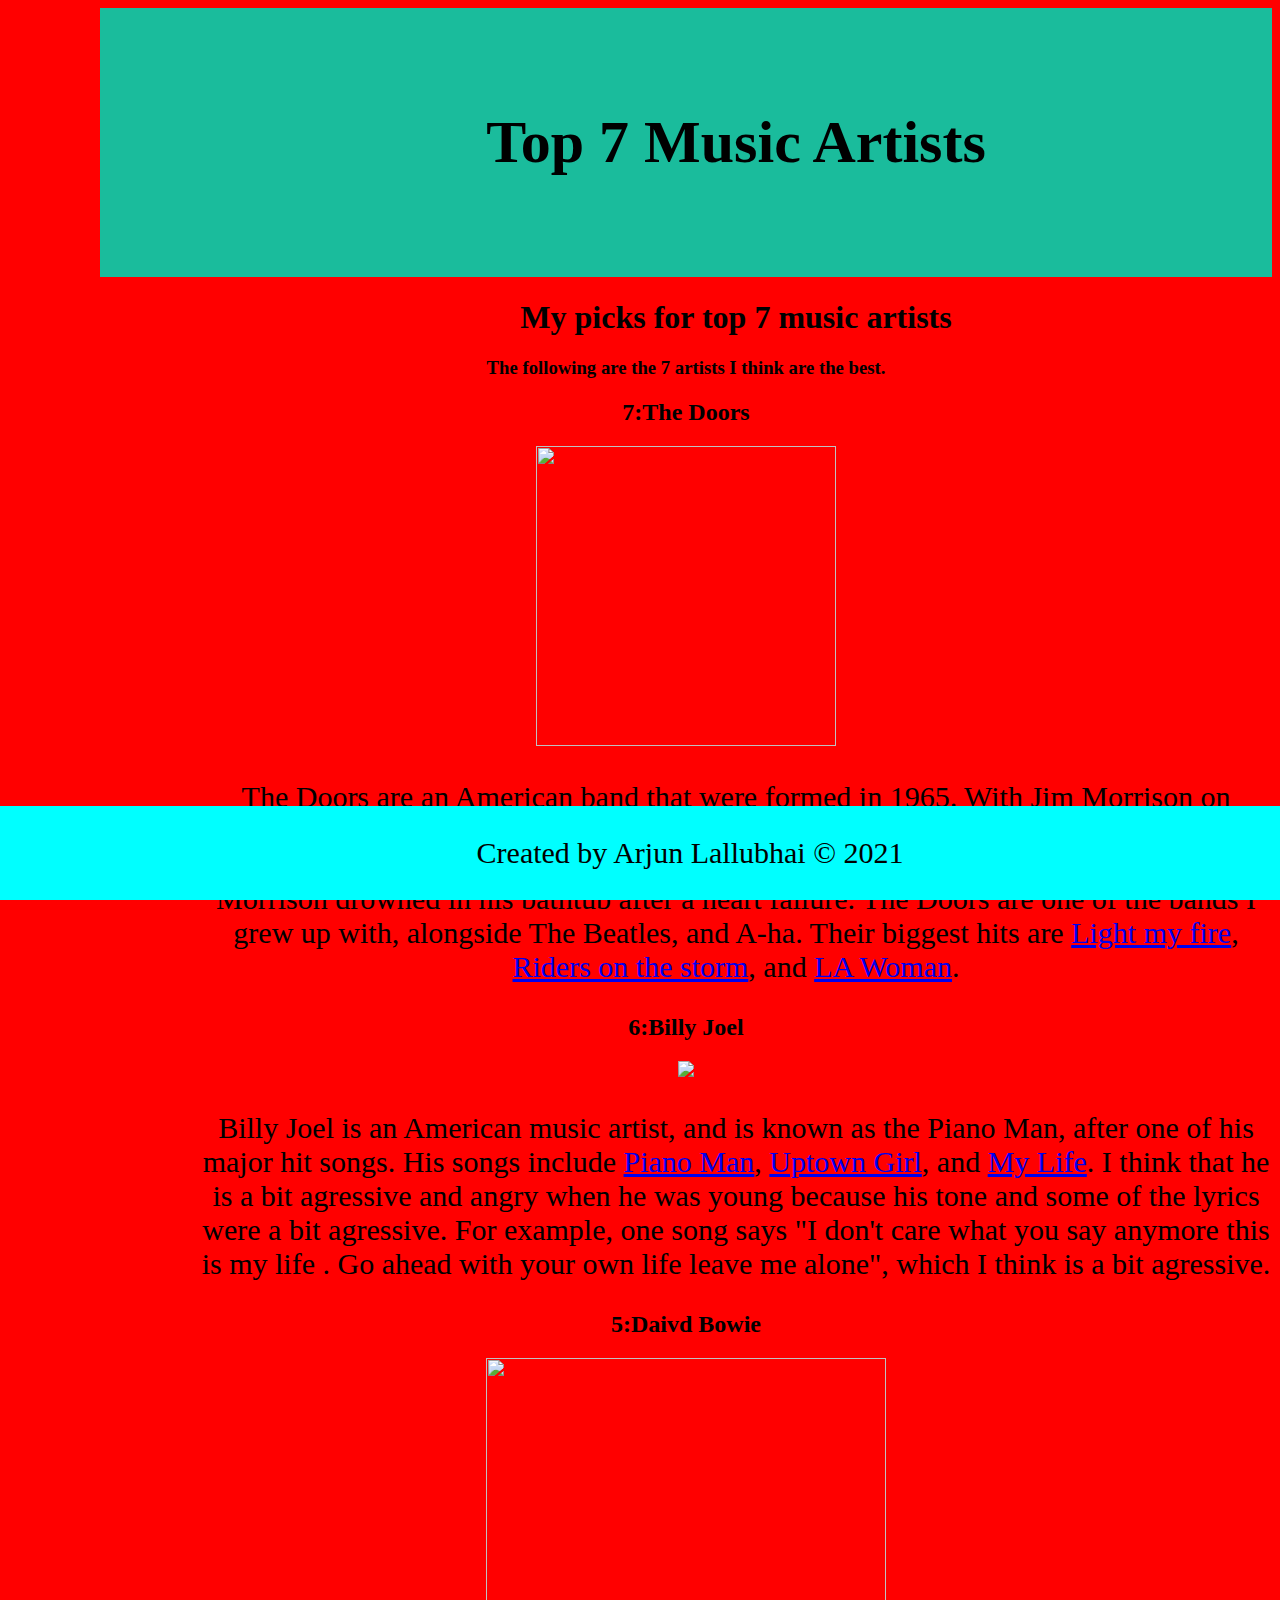
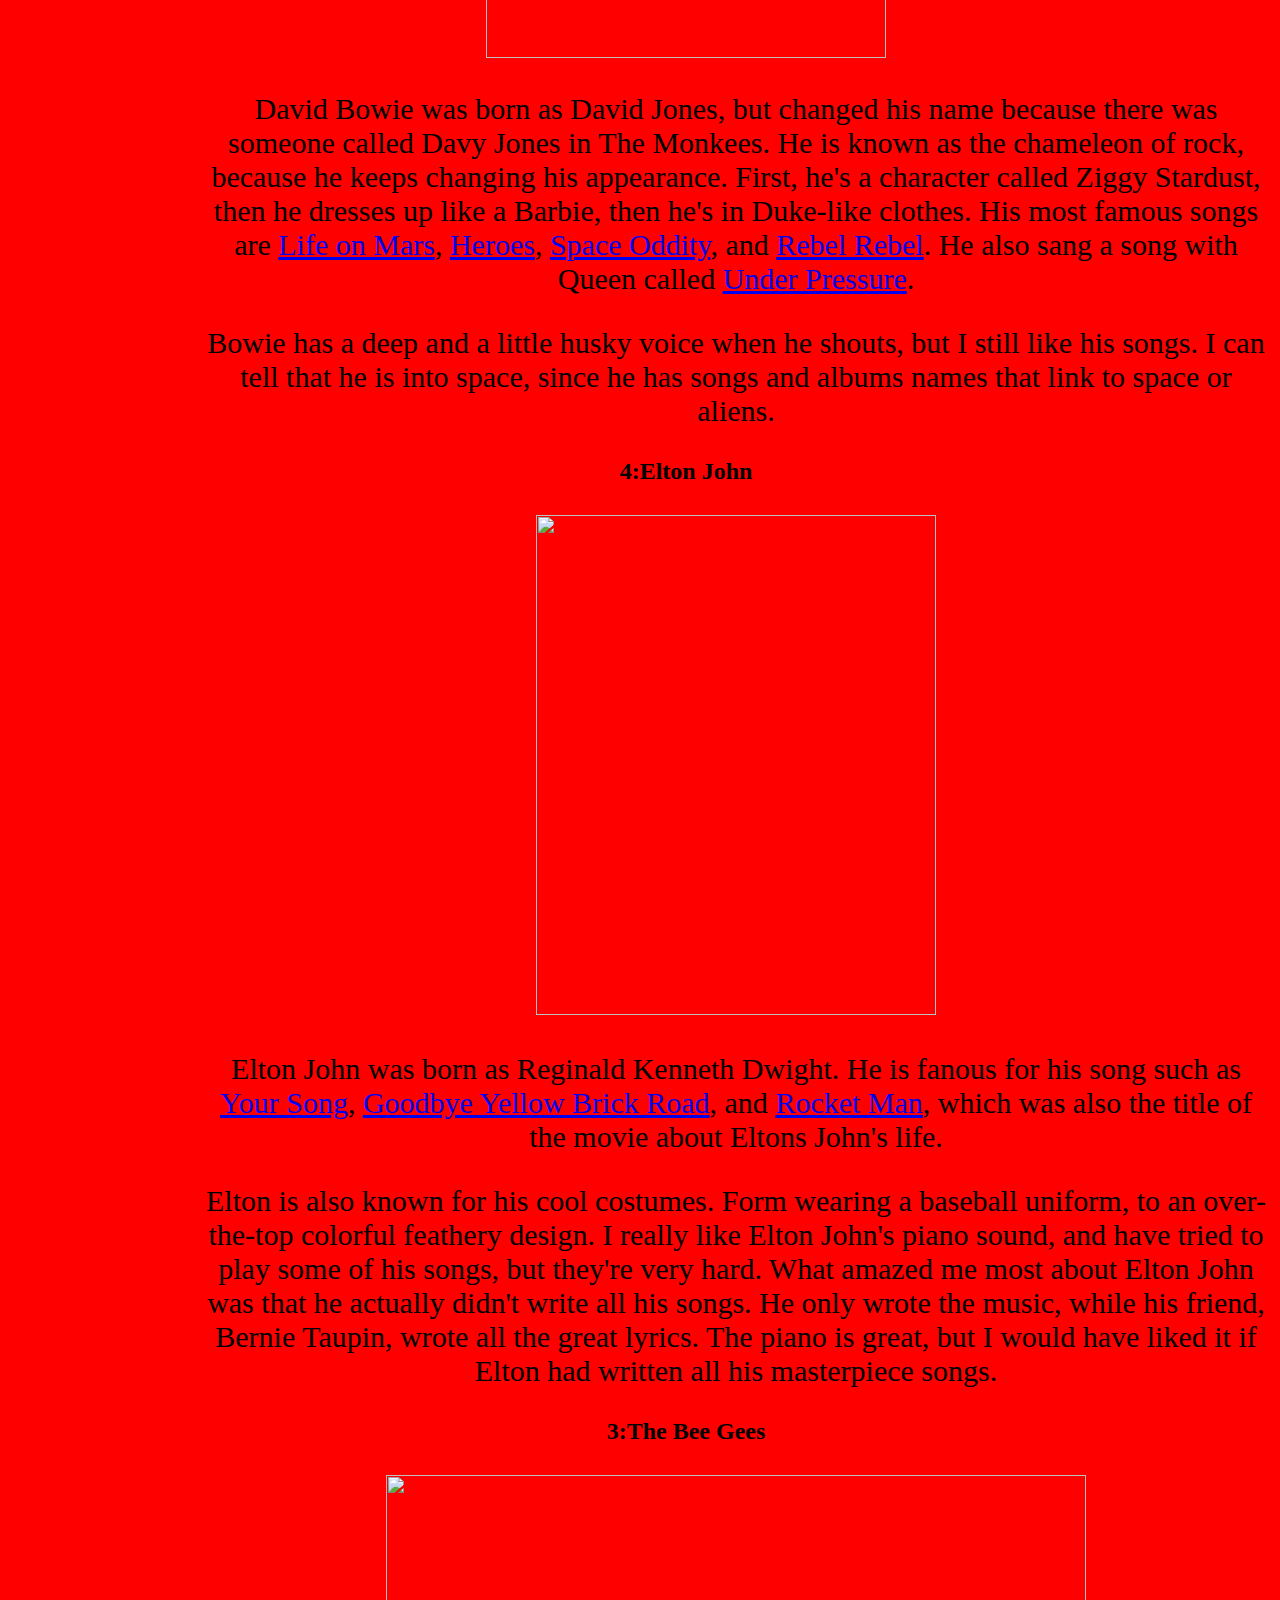
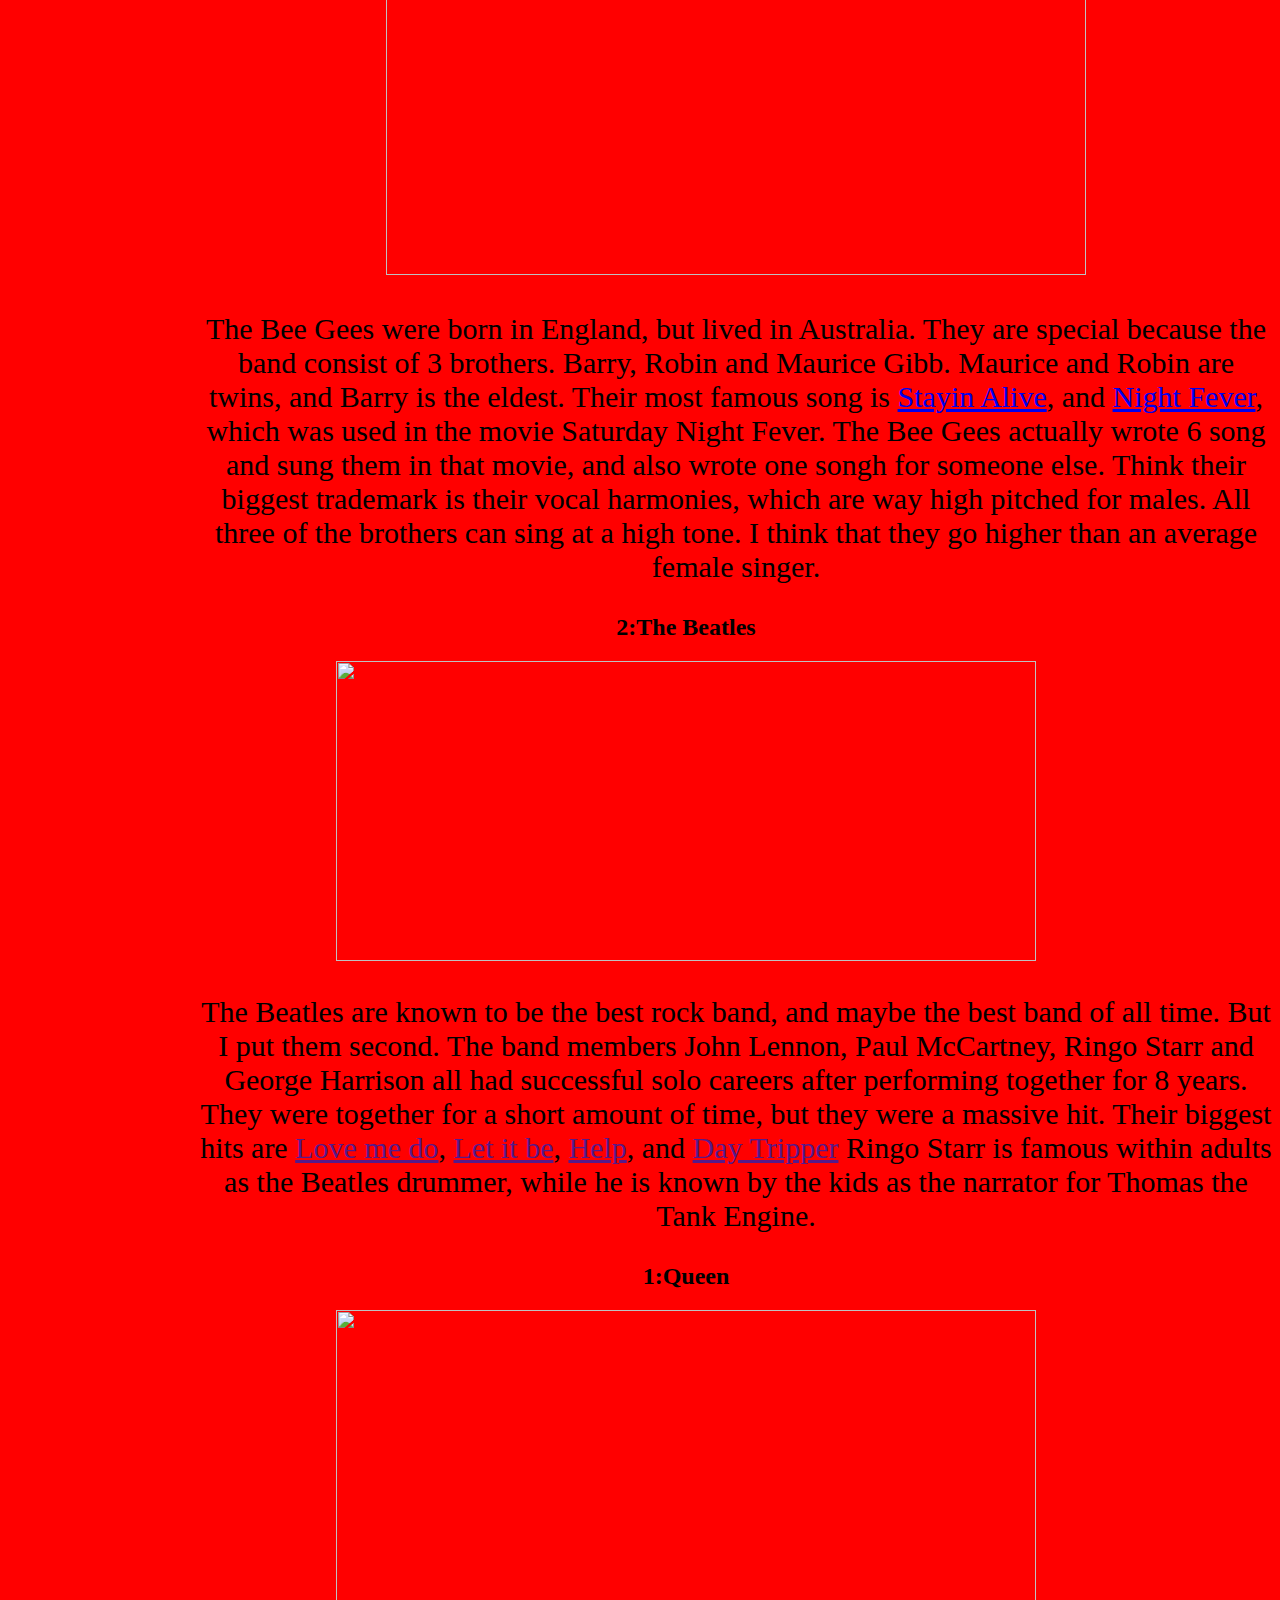
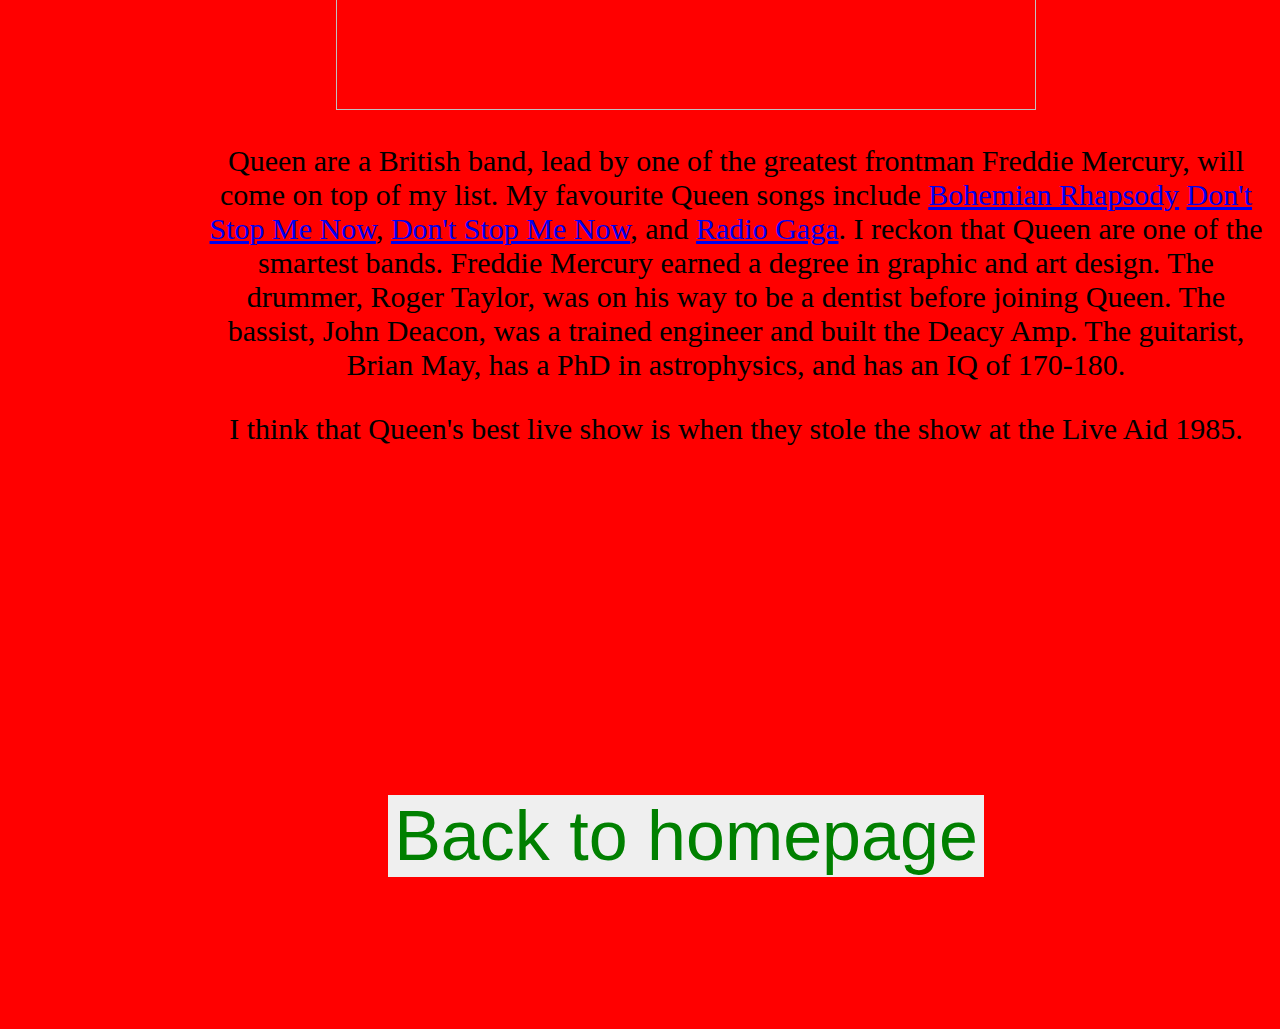
==== commit 5f837c1b: "Update artists.html" ====
--- a/artists.html
+++ b/artists.html
@@ -18,7 +18,7 @@
 <h2><strong>7:The Doors</strong></h2>
     <img width=300 height=300 src="https://yt3.ggpht.com/ytc/AAUvwngvz0pbkq9667srlsZLH1PLZ0h2g7n62Js9HiHaeg=s900-c-k-c0x00ffffff-no-rj">
     <p>
-        The Doors are an American band that were formed in 1965. With Jim Morrison on vovals, Ray Manzarek on keyboards, Robby Krieger on guitar, and John Densmore on drums, this band was formed. However, they were only active for 6 years, because Jim Morrison drowned in his bathtub after a heart failure. The Doors are one of the bands I grew up with, alongside The Beatles, and A-ha.
+        The Doors are an American band that were formed in 1965. With Jim Morrison on vocals, Ray Manzarek on keyboards, Robby Krieger on guitar, and John Densmore on drums, this band was formed. However, they were only active for 6 years, because Jim Morrison drowned in his bathtub after a heart failure. The Doors are one of the bands I grew up with, alongside The Beatles, and A-ha.
     Their biggest hits are 
     <a href="https://www.youtube.com/watch?v=mbj1RFaoyLk" target="_blank">Light my fire</a>, 
     <a href="https://www.youtube.com/watch?v=mHvhFvhLc_A" target="_blank">Riders on the storm</a>, 
@@ -35,7 +35,7 @@
                 <a href="https://www.youtube.com/watch?v=hCuMWrfXG4E" target="_blank">Uptown Girl</a>, and
                 <a href="https://www.youtube.com/watch?v=HVX80UpMPDI" target="_blank">My Life</a>.
         I think that he is a bit agressive and angry when he was young because his tone and some of the lyrics were a bit agressive. For example, one song says "I don't care what you say anymore this is my life
-. Go ahead with your own life leave me alone".
+. Go ahead with your own life leave me alone", which I think is a bit agressive.
 
     </p>
     
@@ -71,13 +71,26 @@
     </p>
          
          
-         
-         
-         
-
-<h2><strong>3:The Beatles</strong></h2>
+        
+   
+    
+    
+  
+<h2><strong>3:The Bee Gees</strong></h2>
+    <p>
+    <img width=700 height=400 src="http://static.tvtropes.org/pmwiki/pub/images/Bee-Gees_l_4711.jpg">
+    </p>
+    <p>The Bee Gees were born in England, but lived in Australia. They are special because the band consist of 3 brothers. Barry, Robin and Maurice Gibb. Maurice and Robin are twins, and Barry is the eldest. Their most famous song is 
+       <a  href="https://www.youtube.com/watch?v=I_izvAbhExY" target="_blank">Stayin Alive</a>, and        
+        <a  href="https://www.youtube.com/watch?v=-ihs-vT9T3Q" target="_blank">Night Fever</a>, 
+        which was used in the movie Saturday Night Fever. The Bee Gees actually wrote 6 song and sung them in that movie, and also wrote one songh for someone else. 
+        Think their biggest trademark is their vocal harmonies, which are way high pitched for males. All three of the brothers can sing at a high tone. I think that they go higher than an average female singer. 
+   </p>
+    
+        
+        <h2><strong>2:The Beatles</strong></h2>
     <img width=700 height=300 src="https://cdn.aarp.net/content/dam/aarp/entertainment/music/2014-01/740-beatles-ed-sullivan-show-perform.imgcache.rev0bebe49464331487ae3ce4fff2ef707b.jpg">
-    <p> The Beatles are known to be the best rock band, and maybe the best band of all time. But I put them third. 
+    <p> The Beatles are known to be the best rock band, and maybe the best band of all time. But I put them second. 
     The band members John Lennon, Paul McCartney, Ringo Starr and George Harrison all had successful solo careers after performing together for 8 years. They were together for a short amount of time, but they were a massive hit. Their biggest hits are 
         <a href="">Love me do</a>, 
         <a href="">Let it be</a>, 
@@ -85,23 +98,6 @@
         and <a href="">Day Tripper</a>
         Ringo Starr is famous within adults as the Beatles drummer, while he is known by the kids as the narrator for Thomas the Tank Engine.
     </p>
-  
-   
-   
-    
-    
-  
-<h2><strong>2:The Bee Gees</strong></h2>
-    <p>
-    <img width=700 height=400 src="http://static.tvtropes.org/pmwiki/pub/images/Bee-Gees_l_4711.jpg">
-    </p>
-    <p>The Bee Gees were born in England, but lived in Australia. They are special because the band consist of 3 brothers. Barry, Robin and Maurice Gibb. Maurice and Robin are twins, and Barry is the eldest. Their most famous song is 
-       <a  href="https://www.youtube.com/watch?v=I_izvAbhExY" target="_blank">Stayin Alive</a>, and        
-        <a  href="https://www.youtube.com/watch?v=-ihs-vT9T3Q" target="_blank">Night Fever</a>, 
-        which was used in the movie Saturday Night Fever. The Bee Gees actually wrote 6 song and sung them in that movie, and also wrote one songh for someone else. 
-        I think their biggest trademark is that their vocal harmonies are high pitched for males. All three of the brothers can sing at a high tone. I think that they go higher than an average female singer. 
-   </p>
-    
     
     
 <h2><strong>1:Queen</strong></h2>
